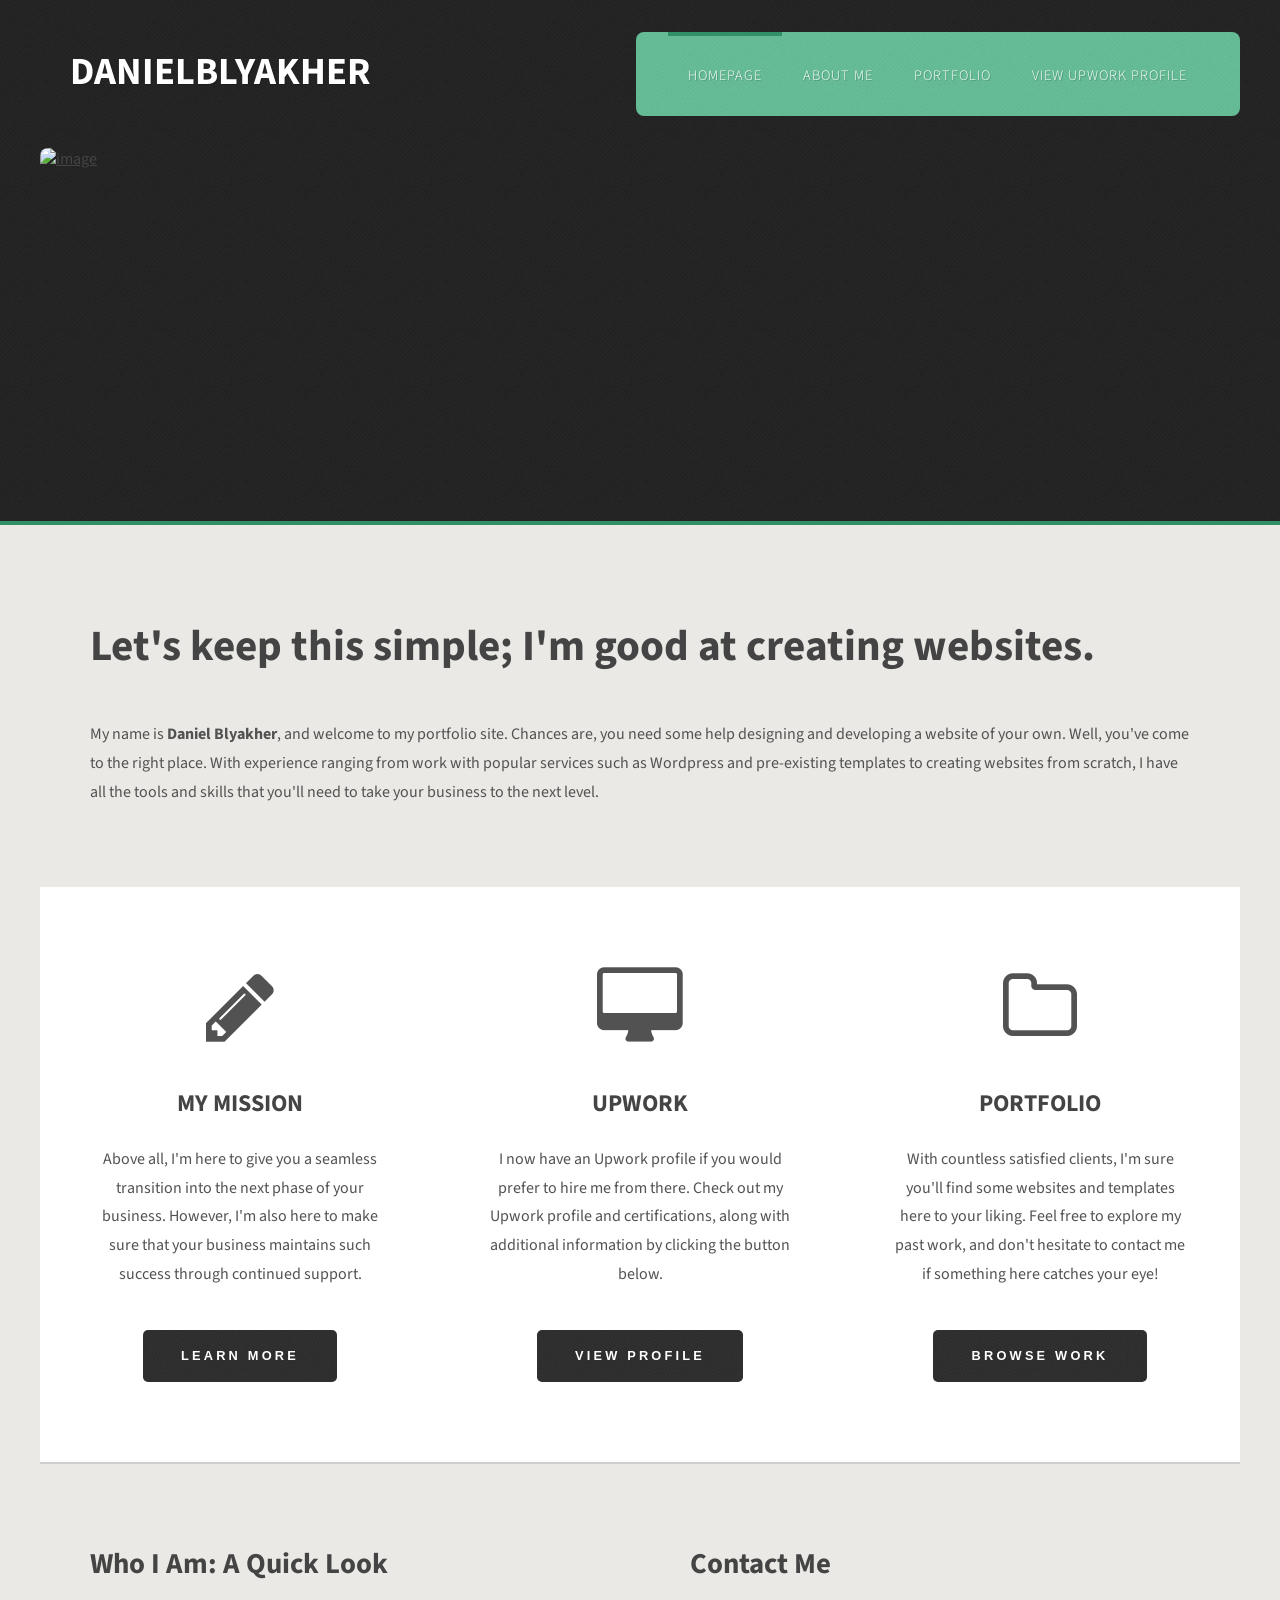
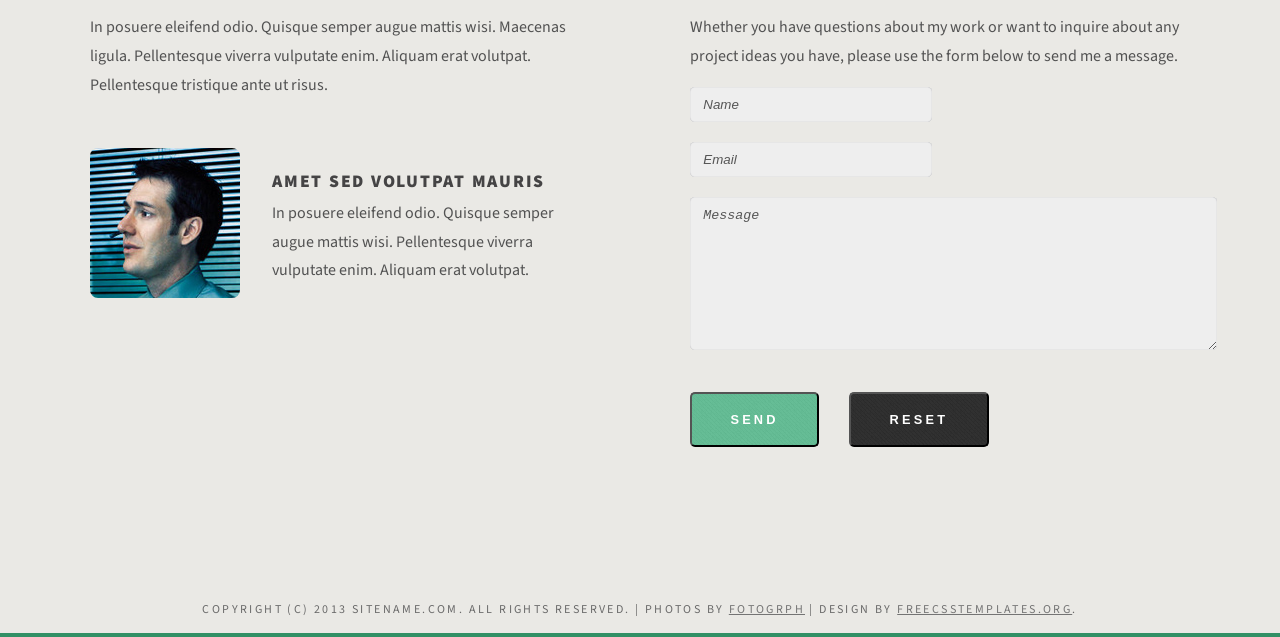
==== fullstrength-671734344/index.html @ 1541a287 "My Website" ====
<!DOCTYPE html PUBLIC "-//W3C//DTD XHTML 1.0 Strict//EN" "http://www.w3.org/TR/xhtml1/DTD/xhtml1-strict.dtd">
<!--
Design by Free CSS Templates
http://www.freecsstemplates.org
Released for free under a Creative Commons Attribution 2.5 License

Name       : FullStrength 
Description: A two-column, fixed-width design with dark color scheme.
Version    : 1.0
Released   : 20130902

-->
<html xmlns="http://www.w3.org/1999/xhtml">
<head>
<meta http-equiv="Content-Type" content="text/html; charset=utf-8" />
<title>Daniel Blyakher- Web Design and Development</title>
<meta name="keywords" content="" />
<meta name="description" content="" />
<link href="http://fonts.googleapis.com/css?family=Source+Sans+Pro:200,300,400,600,700,900" rel="stylesheet" />
<link href="default.css" rel="stylesheet" type="text/css" media="all" />
<link href="fonts.css" rel="stylesheet" type="text/css" media="all" />

<!--[if IE 6]><link href="default_ie6.css" rel="stylesheet" type="text/css" /><![endif]-->

</head>
<body>
<div id="header" class="container">
	<div id="logo">
		<h1><a href="#">DanielBlyakher</a></h1>
	</div>
	<div id="menu">
		<ul>
			<li class="current_page_item"><a href="index.html" accesskey="1" title="">Homepage</a></li>
			<li><a href="About Me.html" accesskey="2" title="">About Me</a></li>
			<li><a href="Portfolio.html" accesskey="3" title="">Portfolio</a></li>
			<li><a href="https://www.upwork.com/o/profiles/browse/c/web-mobile-software-dev/sc/web-development/?q=Daniel%20Blyakher" accesskey="4" title="">View UpWork Profile</a></li>
		</ul>
	</div>
</div>
<div id="banner" class="container"><a href="#" class="image image-full"><img src="images/Programming Screen.jpg" alt="image" height="325" width="100"/></a></div>
<div id="wrapper">
	<div id="welcome" class="container">
		<h2>Let's <span class="byline">keep this simple; I'm good at creating websites.</span></h2>
		<p>My name is <strong>Daniel Blyakher</strong>, and welcome to my portfolio site. Chances are, you need some help designing and developing a website of your own. Well, you've come to the right place. With experience ranging from work with popular services such as Wordpress and pre-existing templates to creating websites from scratch, I have all the tools and skills that you'll need to take your business to the next level. </p>
	</div>
	<div id="three-column" class="container">
		<div id="tbox1"> <span class="icon icon-pencil"></span>
			<h2>My Mission</h2>
			<p>Above all, I'm here to give you a seamless transition into the next phase of your business. However, I'm also here to make sure that your business maintains such success through continued support.</p>
			<a href="About Me.html" class="button">Learn More</a> </div>
		<div id="tbox2"> <span class="icon icon-desktop"></span>
			<h2>Upwork</h2>
			<p>I now have an Upwork profile if you would prefer to hire me from there. Check out my Upwork profile and certifications, along with additional information by clicking the button below.</p>
			<a href="https://www.upwork.com/o/profiles/browse/c/web-mobile-software-dev/sc/web-development/?q=Daniel%20Blyakher" class="button">View Profile</a> </div>
		<div id="tbox3"> <span class="icon icon-folder-close-alt"></span>
			<h2>Portfolio</h2>
			<p>With countless satisfied clients, I'm sure you'll find some websites and templates here to your liking. Feel free to explore my past work, and don't hesitate to contact me if something here catches your eye! </p>
			<a href="Portfolio.html" class="button">Browse Work</a> </div>
	</div>
	<div id="page" class="container">
		<div id="content">
			<h2>Who I Am: A Quick Look</h2>
			<p>In posuere eleifend odio. Quisque semper augue mattis wisi. Maecenas ligula. Pellentesque viverra vulputate enim. Aliquam erat volutpat. Pellentesque tristique ante ut risus.</p>
			<ul class="style1">
				<li class="first"> <a href="#" class="image image-left"><img src="images/pic01.jpg" alt="" /></a>
					<h3>Amet sed volutpat mauris</h3>
					<p><a href="#">In posuere eleifend odio. Quisque semper augue mattis wisi. Pellentesque viverra vulputate enim. Aliquam erat volutpat.</a></p>
				</li>
				
			</ul>
		</div>
		<script language="JavaScript">
var frmvalidator  = new Validator("contactform");
frmvalidator.addValidation("name","req","Please provide your name");
frmvalidator.addValidation("email","req","Please provide your email");
frmvalidator.addValidation("email","email",
  "Please enter a valid email address");
</script>
		<div id="sidebar">
			<h2>Contact Me</h2>
			<p>Whether you have questions about my work or want to inquire about any project ideas you have, please use the form below to send me a message.</p>
			<section>
										<form method="post" action="contactform.php">
											<div>
												<div>
													<input type="text" name="name" id="contact-name" placeholder="Name" />
												</div>
												<div>
													<input type="text" name="email" id="contact-email" placeholder="Email" />
												</div>
											</div>
											<div>
												<div>
													<textarea name="message" id="contact-message" placeholder="Message" rows="4"></textarea>
												</div>
											</div>
											<div>
												<div>
													<ul>
														<li><input type="submit" class="button" id="form-button1" value="Send" /></li>
														<li><input type="reset" class="button" value="Reset" /></li>
													</ul>
												</div>
											</div>
										</form>
									</section>

			
	</div>

</div>
<div id="copyright" class="container">
	<p>Copyright (c) 2013 Sitename.com. All rights reserved. | Photos by <a href="http://fotogrph.com/">Fotogrph</a> | Design by <a href="http://www.freecsstemplates.org/" rel="nofollow">FreeCSSTemplates.org</a>.</p>
</div>
</body>
</html>
---- fullstrength-671734344/default.css ----
html, body
	{
		height: 100%;
	}
	
	body
	{
		margin: 0px;
		padding: 0px;
		background: #1B1B1B url(images/bg01.png) repeat;
		font-family: 'Source Sans Pro', sans-serif;
		font-size: 12pt;
		font-weight: 400;
		color: #525252;
	}
	
	
	h1, h2, h3
	{
		margin: 0;
		padding: 0;
		color: #454445;
	}
	
	p, ol, ul
	{
		margin-top: 0;
	}
	
	ol, ul
	{
		padding: 0;
		list-style: none;
	}
	
	p
	{
		line-height: 180%;
	}
	
	strong
	{
	}
	
	a
	{
		color: #454445;
	}
	
	a:hover
	{
		text-decoration: none;
	}
	
	.container
	{
		margin: 0px auto;
		width: 1200px;
	}


/*********************************************************************************/
/* Image Style                                                                   */
/*********************************************************************************/

	.image
	{
		display: inline-block;
	}
	
	.image img
	{
		display: block;
		width: 100%;
		border-radius: 8px;
	}
	
	.image-full
	{
		display: block;
		width: 100%;
		margin: 0 0 2em 0;
	}
	
	.image-left
	{
		float: left;
		margin: 0 2em 2em 0;
	}
	
	.image-centered
	{
		display: block;
		margin: 0 0 2em 0;
	}
	
	.image-centered img
	{
		margin: 0 auto;
		width: auto;
	}

/*********************************************************************************/
/* List Styles                                                                   */
/*********************************************************************************/

	ul.style1
	{
		margin: 0;
		padding: 2em 0em 0em 0em;
		overflow: hidden;
		list-style: none;
		color: #6c6c6c
	}
	
	ul.style1 li
	{
		overflow: hidden;
		display: block;
		padding: 2.80em 0em;
		border-top: 1px solid #D1CFCE;
	}
	
	ul.style1 li:first-child
	{
		padding-top: 0;
		border-top: none;
	}
	
	ul.style1 .image-left
	{
		margin-bottom: 0;
	}
	
	ul.style1 h3
	{
		padding: 1.2em 0em 5px 0em;
		letter-spacing: 0.10em;
		text-transform: uppercase;
		font-size: 1.1em;
		font-weight: 900;
		color: #454445;
	}
	
	ul.style1 a
	{
		text-decoration: none;
		color: #525252;
	}

	ul.style1 a:hover
	{
		text-decoration: underline;
		color: #525252;
	}

	ul.style3
	{
		margin: 0;
		padding: 0;
		overflow: hidden;
		list-style: none;
		color: #6c6c6c
	}
	
	ul.style3 li
	{
		overflow: hidden;
		display: block;
		padding: 1em 0em 0em 0em;
		margin: 0 0 2em 0;
		border-top: 1px solid #D1CFCE;
	}
	
	ul.style3 li:first-child
	{
		padding-top: 0;
		border-top: none;
	}
	
	ul.style3 p
	{
		margin: 0;
	}
	
	ul.style3 a
	{
		display: block;
		text-decoration: none;
		color: #2D2D2D;
	}
	
	ul.style3 a:hover
	{
		text-decoration: underline;
	}
	
	ul.style3 h3
	{
		padding: 1.5em 0em 5px 0em;
		text-transform: uppercase;
		font-size: 1.1em;
		font-weight: 700;
		color: #454445;
	}
	
	ul.style3 .first
	{
		padding-top: 0;
		background: none;
	}
	
	ul.style3 .date
	{
		float: left;
		position: relative;
		width: 80px;
		height: 70px;
		margin: 1em 1.5em 0em 0em;
		padding: 1em 0em 0em 0em;
		background: #262626;
		border-radius: 5px;
		box-shadow: 0px 0px 0px 5px rgba(255,255,255,0.1);
		line-height: normal;
		text-align: center;
		text-transform: uppercase;
		text-shadow: 0px 1px 0px rgba(0,0,0,.2);
		font-size: 1em;
		font-weight: 400;
		color: #FFF;
	}
	
	ul.style3 .date:after
	{
		content: '';
		display: block;
		position: absolute;
		left: 0;
		top: 0;
		width: 100%;
		height: 100%;
		border-radius: 6px;
		background: url(images/bg01.png) repeat;
	}
	
	ul.style3 .date b
	{
		margin: 0;
		padding: 0;
		display: block;
		font-size: 1.8em;
		font-weight: 700;
		color: #FFFFFF;
	}
	
	ul.style3 .date a
	{
		color: #FFFFFF !important;
	}
	
	ul.style3 .date a:hover
	{
		text-decoration: none;
	}


/*********************************************************************************/
/* Social Icon Styles                                                            */
/*********************************************************************************/

	ul.contact
	{
		margin: 0;
		padding: 2em 0em 0em 0em;
		list-style: none;
	}
	
	ul.contact li
	{
		display: inline-block;
		padding: 0em 0.30em;
		font-size: 1em;
	}
	
	ul.contact li span
	{
		display: none;
		margin: 0;
		padding: 0;
	}
	
	ul.contact li a
	{
		color: #FFF;
	}
	
	ul.contact li a:before
	{
		display: inline-block;
		background: #3f3f3f;
		width: 40px;
		height: 40px;
		line-height: 40px;
		border-radius: 20px;
		text-align: center;
		color: #FFFFFF;
	}
	
	ul.contact li a.icon-twitter:before { background: #2DAAE4; }
	ul.contact li a.icon-facebook:before { background: #39599F; }
	ul.contact li a.icon-dribbble:before { background: #C4376B;	}
	ul.contact li a.icon-tumblr:before { background: #31516A; }
	ul.contact li a.icon-rss:before { background: #F2600B; }

/*********************************************************************************/
/* Button Style                                                                  */
/*********************************************************************************/

	.button
	{
		display: inline-block;
		margin-top: 2em;
		background: #262626 url(images/bg01.png) repeat;
		border-radius: 5px;
		line-height: 4em;
		padding: 0 3em;
		-webkit-transition: all .25s ease-in-out;
		-moz-transition: all .25s ease-in-out;
		-ms-transition: all .25s ease-in-out;
		-o-transition: all .25s ease-in-out;
		transition: all .25s ease-in-out;
		letter-spacing: 0.25em;
		text-decoration: none;
		text-transform: uppercase;
		outline: 0;
		white-space: nowrap;
		font-family: 'Open Sans Condensed', sans-serif;
		font-weight: 700;
		font-size: 0.80em !important;
		color: #fff !important;
	}

		.button:hover
		{
			background: #303030 url(images/bg01.png) repeat;
			-webkit-transition: all .25s ease-in-out;
			-moz-transition: all .25s ease-in-out;
			-ms-transition: all .25s ease-in-out;
			-o-transition: all .25s ease-in-out;
			transition: all .25s ease-in-out;
		}
		
		.button:active
		{
			background: #1D1D1D url(images/bg01.png) repeat;
			-webkit-transition: all .25s ease-in-out;
			-moz-transition: all .25s ease-in-out;
			-ms-transition: all .25s ease-in-out;
			-o-transition: all .25s ease-in-out;
			transition: all .25s ease-in-out;
		}
	
/*********************************************************************************/
/* Header                                                                        */
/*********************************************************************************/

	#wrapper
	{
		padding-top: 3em;
		background: #EAE9E5;
		border-top: 4px solid #319065;
		border-bottom: 4px solid #319065;
	}
		
/*********************************************************************************/
/* Header                                                                        */
/*********************************************************************************/

	#header
	{
		overflow: hidden;
		padding: 2em 0em;
	}

/*********************************************************************************/
/* Logo                                                                          */
/*********************************************************************************/

	#logo {
		float: left;
		width: 300px;
		margin: 0;
		padding: 0 0 0 30px;
		color: #FFFFFF;
	}
	
	#logo h1, #logo p {
	}
	
	#logo h1 {
		line-height: 80px;
		text-transform: uppercase;
		font-size: 2.4em;
	}
	
	#logo h1 a {
		color: #FFFFFF;
		text-shadow: 1px 1px 0px rgba(0,0,0,.2);
	}
	
	#logo p {
		margin: 0;
		padding: 0px 0 0 0px;
		letter-spacing: -1px;
		font: normal 18px Georgia, "Times New Roman", Times, serif;
		font-style: italic;
		color: #8E8E8E;
	}
	
	#logo p a {
		color: #8E8E8E;
	}
	
	#logo a {
		border: none;
		background: none;
		text-decoration: none;
		color: #000000;
	}

/*********************************************************************************/
/* Menu                                                                          */
/*********************************************************************************/
	
	#menu {
		float: right;
		padding: 0em 2em;
		background: #5EB990 url(images/bg01.png) repeat;
		border-radius: 8px;
	}
	
	#menu ul {
		float: right;
		margin: 0;
		padding: 0px 0px 0px 0px;
		list-style: none;
		line-height: normal;
	}
	
	#menu li {
		float: left;
	}
	
	#menu li span
	{
		text-align: center;
	}
	
	#menu a {
		display: block;
		line-height: 80px;
		margin-right: 1px;
		padding: 4px 20px 0px 20px;
		letter-spacing: 1px;
		text-decoration: none;
		text-align: center;
		text-shadow: 1px 1px 0px rgba(0,0,0,.2);
		text-transform: uppercase;
		font-size: 0.90em;
		font-weight: 300;
		color: #FFFFFF;
		border: none;
	}
	
	#menu .current_page_item a {
		padding-top: 0px;
		border-top: 4px solid #319065;
		text-decoration: none;
		color: #FFFFFF;
	}
	
	#menu .current_page_item a {
	}

/*********************************************************************************/
/* Banner                                                                        */
/*********************************************************************************/

	#banner
	{
		overflow: hidden;
		margin-bottom: 1em;
	}

/*********************************************************************************/
/* Page                                                                          */
/*********************************************************************************/

	#page
	{
		overflow: hidden;
		width: 1100px;
		padding: 5em 50px;
	}
	
	#page h2
	{
		margin-bottom: 1em;
		font-size: 1.8em;
	}

/*********************************************************************************/
/* Content                                                                       */
/*********************************************************************************/

	#content
	{
		float: left;
		width: 500px;

	}
	#content h1
	{
		margin-bottom: 1em;
	}

/*********************************************************************************/
/* Sidebar                                                                       */
/*********************************************************************************/

	#sidebar
	{
		float: right;
		width: 500px;
	}

/*********************************************************************************/
/* Footer                                                                        */
/*********************************************************************************/

	#footer
	{
	}

/*********************************************************************************/
/* Copyright                                                                     */
/*********************************************************************************/

	#copyright
	{
		padding: 6em 0em 0em;
		font-size: 0.75em;
		letter-spacing: 0.20em;
		text-align: center;
		text-transform: uppercase;
		color: #6A6A6A;
	}
	
	#copyright a
	{
		color: #747474;
	}

/*********************************************************************************/
/* Welcome                                                                       */
/*********************************************************************************/

	#welcome
	{
		width: 1100px;
		margin-bottom: 5em;
		padding: 0em 50px;
	}

	#welcome h2
	{
		margin: 1em 0em;
		font-size: 2.7em;
		font-weight: 700;
		color: #454445;
	}

/*********************************************************************************/
/* Three Columns                                                                 */
/*********************************************************************************/

	#three-column
	{
		overflow: hidden;
		background: #FFF;
		border-bottom: 2px solid #CFCECD;
		text-align: center;
		color: #525252;
	}
	
	#three-column h2
	{
		margin: 1em 0em;
		text-transform: uppercase;
		font-size: 1.5em;
		font-weight: 700;
		color: #454445;
	}
	
	#three-column .icon
	{
		font-size: 4em;
	}
	
	#three-column #tbox1,
	#three-column #tbox2,
	#three-column #tbox3
	{
		float: left;
		width: 300px;
		padding: 80px 50px 80px 50px;
	}
/*********************************************************************************/
/* Contact Form                                                                */
/*********************************************************************************/
	form label {
		display: block;
		font-weight: 700;
		color: #484d55;
	}

	form input[type="text"],
	form input[type="email"],
	form input[type="password"],
	form select,
	form textarea {
		-moz-transition: all .25s ease-in-out;
		-webkit-transition: all .25s ease-in-out;
		-ms-transition: all .25s ease-in-out;
		transition: all .25s ease-in-out;
		-webkit-appearance: none;
		display: block;
		border: 0;
		background: #eee;
		box-shadow: inset 0px 0px 1px 0px #a0a1a7;
		border-radius: 0.35em;
		width: 100%;
		padding: 0.75em 1em 0.75em 1em;
	}

		form input[type="text"]:focus,
		form input[type="email"]:focus,
		form input[type="password"]:focus,
		form select:focus,
		form textarea:focus {
			background: #f8f8f8;
		}

	form input[type="text"],
	form input[type="email"]
	input[type="password"] {
		line-height: 1em;
	}

	form select {
		line-height: 1em;
	}

	form textarea {
		min-height: 10em;
	}

	form .formerize-placeholder {
		color: #555 !important;
		font-style: italic;
	}

	form ::-webkit-input-placeholder {
		color: #555 !important;
		font-style: italic;
		line-height: 1.35em;
	}

	form :-moz-placeholder {
		color: #555 !important;
		font-style: italic;
	}

	form ::-moz-placeholder {
		color: #555 !important;
		font-style: italic;
	}

	form :-ms-input-placeholder {
		color: #555 !important;
		font-style: italic;
	}

	form ::-moz-focus-inner {
		border: 0;
	}

	#contact-name {
		width: 43%;
		display: inline;
		margin-bottom: 20px;
		margin-right: 20px;
		
	}
	#contact-email{
		width: 43%;
		display: inline;
		margin-bottom: 20px
	}

	input {float: left;
		}


	#form-button1{margin-right: 30px;
		background-color: #5EB990;}


/*********************************************************************************/
/* footer                                                              */
/*********************************************************************************/

#footer {
width: 100%;
background: #1B1B1B;
float: left;
margin: .25em 0 0 0;

box-shadow: 5px 5px 10px #202020
}

	#three-column-footer
	{
		overflow: hidden;
		background: #1B1B1B;
		text-align: center;
		color: #525252;
	}
	
	#three-column-footer p
	{
		margin: 1em 0em;
		
		font-size: 1em;
		font-weight: 500;
		color: #FFFFFF;
	}
	
	#three-column-footer .icon
	{
		font-size: 4em;
	}
	
	#three-column-footer #tbox1,
	#three-column-footer #tbox2,
	#three-column-footer #tbox3
	{
		float: left;
		width: 300px;
		padding: 80px 50px 10px 50px;
	}


/*********************************************************************************/
/* Portfolio                                                             */
/*********************************************************************************/
#ShowMe h1
{
	
	font-size: 3.5em;
	padding-bottom: -2em;

}

.Portfolio-Left
{
	width: 300px;
	height: 300px;
	display: inline-block;
	
	margin-right: 8em;
	background: silver;
	margin-top:6em;
	border-radius:10px;
}

.Portfolio-Right
{
	width: 300px;
	height: 300px;
	display: inline-block;
	background: silver;
	border-radius:10px;
	margin-top: 6em;

}
#blank
{
  background: -webkit-radial-gradient(#c8c8c8, #525252);
  background: -o-radial-gradient(#c8c8c8, #525252); 
  background: -moz-radial-gradient(#c8c8c8, #525252); 
  background: radial-gradient(#c8c8c8, #525252); 
}
#swiss
{width:300px;
height:600px;}

#blank-swiss
{
  background: -webkit-radial-gradient(#c8c8c8, #525252);
  background: -o-radial-gradient(#c8c8c8, #525252); 
  background: -moz-radial-gradient(#c8c8c8, #525252); 
  background: radial-gradient(#c8c8c8, #525252); 
  width:300px;
  height:600px;
}

.Web-Right
{
	width: 400px;
	height: 300px;
	display: inline-block;
	background: silver;
	border-radius:10px;
	margin-top: 6em;
}

.Web-Left
{
	width: 400px;
	height: 300px;
	display: inline-block;
	margin-right: 8em;
	background: silver;
	margin-top:6em;
	border-radius:10px;
}
#down
{
	margin-top: 2em;
}
---- fullstrength-671734344/fonts.css ----
@charset 'UTF-8';

@font-face
{
	font-family: 'FontAwesome';
	src: url('fonts/fontawesome-webfont.eot?v=3.0.1');
	src: url('fonts/fontawesome-webfont.eot?#iefix&v=3.0.1') format('embedded-opentype'),
	     url('fonts/fontawesome-webfont.woff?v=3.0.1') format('woff'),
	     url('fonts/fontawesome-webfont.ttf?v=3.0.1') format('truetype'),
	     url('fonts/fontawesome-webfont.svg#FontAwesome') format('svg');
	font-weight: normal;
	font-style: normal;
}

@font-face
{
	font-family: 'Font-Awesome-Social';
	src: url('fonts/fontawesome-social-webfont.eot');
	src: url('fonts/fontawesome-social-webfont.eot?#iefix') format('embedded-opentype'),
	     url('fonts/fontawesome-social-webfont.woff') format('woff'),
		 url('fonts/fontawesome-social-webfont.ttf') format('truetype'),
		 url('fonts/fontawesome-social-webfont.svg#Font-Awesome-More') format('svg');
	src: url();	 
	font-weight: normal;
	font-style: normal;
}

/*********************************************************************************/
/* Icons                                                                         */
/*********************************************************************************/

	/*
		Powered by:
		
		Font Awesome (http://fortawesome.github.com/Font-Awesome/)
		Font Awesome More (http://gregoryloucas.github.com/Font-Awesome-More/)
	*/

	.icon
	{
		text-decoration: none;
	}

		.icon:before
		{
			font-size: 1.25em;
			text-decoration: none;
			font-family: FontAwesome;
			font-weight: normal;
			font-style: normal;
			-webkit-text-rendering: optimizeLegibility;
			-moz-text-rendering: optimizeLegibility;
			-ms-text-rendering: optimizeLegibility;
			-o-text-rendering: optimizeLegibility;
			text-rendering: optimizeLegibility;
			-webkit-font-smoothing: antialiased;
			-moz-font-smoothing: antialiased;
			-ms-font-smoothing: antialiased;
			-o-font-smoothing: antialiased;
			font-smoothing: antialiased;
			-webkit-font-feature-settings: "liga" 1, "dlig" 1;
			-moz-font-feature-settings: "liga=1, dlig=1";
			-ms-font-feature-settings: "liga" 1, "dlig" 1;
			-o-font-feature-settings: "liga" 1, "dlig" 1;
			font-feature-settings: "liga" 1, "dlig" 1;
		}

		.icon-glass:before                { content: "\f000"; }
		.icon-music:before                { content: "\f001"; }
		.icon-search:before               { content: "\f002"; }
		.icon-envelope:before             { content: "\f003"; }
		.icon-heart:before                { content: "\f004"; }
		.icon-star:before                 { content: "\f005"; }
		.icon-star-empty:before           { content: "\f006"; }
		.icon-user:before                 { content: "\f007"; }
		.icon-film:before                 { content: "\f008"; }
		.icon-th-large:before             { content: "\f009"; }
		.icon-th:before                   { content: "\f00a"; }
		.icon-th-list:before              { content: "\f00b"; }
		.icon-ok:before                   { content: "\f00c"; }
		.icon-remove:before               { content: "\f00d"; }
		.icon-zoom-in:before              { content: "\f00e"; }
		
		.icon-zoom-out:before             { content: "\f010"; }
		.icon-off:before                  { content: "\f011"; }
		.icon-signal:before               { content: "\f012"; }
		.icon-cog:before                  { content: "\f013"; }
		.icon-trash:before                { content: "\f014"; }
		.icon-home:before                 { content: "\f015"; }
		.icon-file:before                 { content: "\f016"; }
		.icon-time:before                 { content: "\f017"; }
		.icon-road:before                 { content: "\f018"; }
		.icon-download-alt:before         { content: "\f019"; }
		.icon-download:before             { content: "\f01a"; }
		.icon-upload:before               { content: "\f01b"; }
		.icon-inbox:before                { content: "\f01c"; }
		.icon-play-circle:before          { content: "\f01d"; }
		.icon-repeat:before               { content: "\f01e"; }

		/* \f020 doesn't work in Safari. all shifted one down */
		.icon-refresh:before              { content: "\f021"; }
		.icon-list-alt:before             { content: "\f022"; }
		.icon-lock:before                 { content: "\f023"; }
		.icon-flag:before                 { content: "\f024"; }
		.icon-headphones:before           { content: "\f025"; }
		.icon-volume-off:before           { content: "\f026"; }
		.icon-volume-down:before          { content: "\f027"; }
		.icon-volume-up:before            { content: "\f028"; }
		.icon-qrcode:before               { content: "\f029"; }
		.icon-barcode:before              { content: "\f02a"; }
		.icon-tag:before                  { content: "\f02b"; }
		.icon-tags:before                 { content: "\f02c"; }
		.icon-book:before                 { content: "\f02d"; }
		.icon-bookmark:before             { content: "\f02e"; }
		.icon-print:before                { content: "\f02f"; }
        .icon-profile
		.icon-camera:before               { content: "\f030"; }
		.icon-font:before                 { content: "\f031"; }
		.icon-bold:before                 { content: "\f032"; }
		.icon-italic:before               { content: "\f033"; }
		.icon-text-height:before          { content: "\f034"; }
		.icon-text-width:before           { content: "\f035"; }
		.icon-align-left:before           { content: "\f036"; }
		.icon-align-center:before         { content: "\f037"; }
		.icon-align-right:before          { content: "\f038"; }
		.icon-align-justify:before        { content: "\f039"; }
		.icon-list:before                 { content: "\f03a"; }
		.icon-indent-left:before          { content: "\f03b"; }
		.icon-indent-right:before         { content: "\f03c"; }
		.icon-facetime-video:before       { content: "\f03d"; }
		.icon-picture:before              { content: "\f03e"; }

		.icon-pencil:before               { content: "\f040"; }
		.icon-map-marker:before           { content: "\f041"; }
		.icon-adjust:before               { content: "\f042"; }
		.icon-tint:before                 { content: "\f043"; }
		.icon-edit:before                 { content: "\f044"; }
		.icon-share:before                { content: "\f045"; }
		.icon-check:before                { content: "\f046"; }
		.icon-move:before                 { content: "\f047"; }
		.icon-step-backward:before        { content: "\f048"; }
		.icon-fast-backward:before        { content: "\f049"; }
		.icon-backward:before             { content: "\f04a"; }
		.icon-play:before                 { content: "\f04b"; }
		.icon-pause:before                { content: "\f04c"; }
		.icon-stop:before                 { content: "\f04d"; }
		.icon-forward:before              { content: "\f04e"; }

		.icon-fast-forward:before         { content: "\f050"; }
		.icon-step-forward:before         { content: "\f051"; }
		.icon-eject:before                { content: "\f052"; }
		.icon-chevron-left:before         { content: "\f053"; }
		.icon-chevron-right:before        { content: "\f054"; }
		.icon-plus-sign:before            { content: "\f055"; }
		.icon-minus-sign:before           { content: "\f056"; }
		.icon-remove-sign:before          { content: "\f057"; }
		.icon-ok-sign:before              { content: "\f058"; }
		.icon-question-sign:before        { content: "\f059"; }
		.icon-info-sign:before            { content: "\f05a"; }
		.icon-screenshot:before           { content: "\f05b"; }
		.icon-remove-circle:before        { content: "\f05c"; }
		.icon-ok-circle:before            { content: "\f05d"; }
		.icon-ban-circle:before           { content: "\f05e"; }

		.icon-arrow-left:before           { content: "\f060"; }
		.icon-arrow-right:before          { content: "\f061"; }
		.icon-arrow-up:before             { content: "\f062"; }
		.icon-arrow-down:before           { content: "\f063"; }
		.icon-share-alt:before            { content: "\f064"; }
		.icon-resize-full:before          { content: "\f065"; }
		.icon-resize-small:before         { content: "\f066"; }
		.icon-plus:before                 { content: "\f067"; }
		.icon-minus:before                { content: "\f068"; }
		.icon-asterisk:before             { content: "\f069"; }
		.icon-exclamation-sign:before     { content: "\f06a"; }
		.icon-gift:before                 { content: "\f06b"; }
		.icon-leaf:before                 { content: "\f06c"; }
		.icon-fire:before                 { content: "\f06d"; }
		.icon-eye-open:before             { content: "\f06e"; }

		.icon-eye-close:before            { content: "\f070"; }
		.icon-warning-sign:before         { content: "\f071"; }
		.icon-plane:before                { content: "\f072"; }
		.icon-calendar:before             { content: "\f073"; }
		.icon-random:before               { content: "\f074"; }
		.icon-comment:before              { content: "\f075"; }
		.icon-magnet:before               { content: "\f076"; }
		.icon-chevron-up:before           { content: "\f077"; }
		.icon-chevron-down:before         { content: "\f078"; }
		.icon-retweet:before              { content: "\f079"; }
		.icon-shopping-cart:before        { content: "\f07a"; }
		.icon-folder-close:before         { content: "\f07b"; }
		.icon-folder-open:before          { content: "\f07c"; }
		.icon-resize-vertical:before      { content: "\f07d"; }
		.icon-resize-horizontal:before    { content: "\f07e"; }

		.icon-bar-chart:before            { content: "\f080"; }
		.icon-twitter-sign:before         { content: "\f081"; }
		.icon-facebook-sign:before        { content: "\f082"; }
		.icon-camera-retro:before         { content: "\f083"; }
		.icon-key:before                  { content: "\f084"; }
		.icon-cogs:before                 { content: "\f085"; }
		.icon-comments:before             { content: "\f086"; }
		.icon-thumbs-up:before            { content: "\f087"; }
		.icon-thumbs-down:before          { content: "\f088"; }
		.icon-star-half:before            { content: "\f089"; }
		.icon-heart-empty:before          { content: "\f08a"; }
		.icon-signout:before              { content: "\f08b"; }
		.icon-linkedin-sign:before        { content: "\f08c"; }
		.icon-pushpin:before              { content: "\f08d"; }
		.icon-external-link:before        { content: "\f08e"; }

		.icon-signin:before               { content: "\f090"; }
		.icon-trophy:before               { content: "\f091"; }
		.icon-github-sign:before          { content: "\f092"; }
		.icon-upload-alt:before           { content: "\f093"; }
		.icon-lemon:before                { content: "\f094"; }
		.icon-phone:before                { content: "\f095"; }
		.icon-check-empty:before          { content: "\f096"; }
		.icon-bookmark-empty:before       { content: "\f097"; }
		.icon-phone-sign:before           { content: "\f098"; }
		.icon-twitter:before              { content: "\f099"; }
		.icon-facebook:before             { content: "\f09a"; }
		.icon-github:before               { content: "\f09b"; }
		.icon-unlock:before               { content: "\f09c"; }
		.icon-credit-card:before          { content: "\f09d"; }
		.icon-rss:before                  { content: "\f09e"; }

		.icon-hdd:before                  { content: "\f0a0"; }
		.icon-bullhorn:before             { content: "\f0a1"; }
		.icon-bell:before                 { content: "\f0a2"; }
		.icon-certificate:before          { content: "\f0a3"; }
		.icon-hand-right:before           { content: "\f0a4"; }
		.icon-hand-left:before            { content: "\f0a5"; }
		.icon-hand-up:before              { content: "\f0a6"; }
		.icon-hand-down:before            { content: "\f0a7"; }
		.icon-circle-arrow-left:before    { content: "\f0a8"; }
		.icon-circle-arrow-right:before   { content: "\f0a9"; }
		.icon-circle-arrow-up:before      { content: "\f0aa"; }
		.icon-circle-arrow-down:before    { content: "\f0ab"; }
		.icon-globe:before                { content: "\f0ac"; }
		.icon-wrench:before               { content: "\f0ad"; }
		.icon-tasks:before                { content: "\f0ae"; }

		.icon-filter:before               { content: "\f0b0"; }
		.icon-briefcase:before            { content: "\f0b1"; }
		.icon-fullscreen:before           { content: "\f0b2"; }

		.icon-group:before                { content: "\f0c0"; }
		.icon-link:before                 { content: "\f0c1"; }
		.icon-cloud:before                { content: "\f0c2"; }
		.icon-beaker:before               { content: "\f0c3"; }
		.icon-cut:before                  { content: "\f0c4"; }
		.icon-copy:before                 { content: "\f0c5"; }
		.icon-paper-clip:before           { content: "\f0c6"; }
		.icon-save:before                 { content: "\f0c7"; }
		.icon-sign-blank:before           { content: "\f0c8"; }
		.icon-reorder:before              { content: "\f0c9"; }
		.icon-list-ul:before              { content: "\f0ca"; }
		.icon-list-ol:before              { content: "\f0cb"; }
		.icon-strikethrough:before        { content: "\f0cc"; }
		.icon-underline:before            { content: "\f0cd"; }
		.icon-table:before                { content: "\f0ce"; }

		.icon-magic:before                { content: "\f0d0"; }
		.icon-truck:before                { content: "\f0d1"; }
		.icon-pinterest:before            { content: "\f0d2"; }
		.icon-pinterest-sign:before       { content: "\f0d3"; }
		.icon-google-plus-sign:before     { content: "\f0d4"; }
		.icon-google-plus:before          { content: "\f0d5"; }
		.icon-money:before                { content: "\f0d6"; }
		.icon-caret-down:before           { content: "\f0d7"; }
		.icon-caret-up:before             { content: "\f0d8"; }
		.icon-caret-left:before           { content: "\f0d9"; }
		.icon-caret-right:before          { content: "\f0da"; }
		.icon-columns:before              { content: "\f0db"; }
		.icon-sort:before                 { content: "\f0dc"; }
		.icon-sort-down:before            { content: "\f0dd"; }
		.icon-sort-up:before              { content: "\f0de"; }

		.icon-envelope-alt:before         { content: "\f0e0"; }
		.icon-linkedin:before             { content: "\f0e1"; }
		.icon-undo:before                 { content: "\f0e2"; }
		.icon-legal:before                { content: "\f0e3"; }
		.icon-dashboard:before            { content: "\f0e4"; }
		.icon-comment-alt:before          { content: "\f0e5"; }
		.icon-comments-alt:before         { content: "\f0e6"; }
		.icon-bolt:before                 { content: "\f0e7"; }
		.icon-sitemap:before              { content: "\f0e8"; }
		.icon-umbrella:before             { content: "\f0e9"; }
		.icon-paste:before                { content: "\f0ea"; }
		.icon-lightbulb:before            { content: "\f0eb"; }
		.icon-exchange:before             { content: "\f0ec"; }
		.icon-cloud-download:before       { content: "\f0ed"; }
		.icon-cloud-upload:before         { content: "\f0ee"; }

		.icon-user-md:before              { content: "\f0f0"; }
		.icon-stethoscope:before          { content: "\f0f1"; }
		.icon-suitcase:before             { content: "\f0f2"; }
		.icon-bell-alt:before             { content: "\f0f3"; }
		.icon-coffee:before               { content: "\f0f4"; }
		.icon-food:before                 { content: "\f0f5"; }
		.icon-file-alt:before             { content: "\f0f6"; }
		.icon-building:before             { content: "\f0f7"; }
		.icon-hospital:before             { content: "\f0f8"; }
		.icon-ambulance:before            { content: "\f0f9"; }
		.icon-medkit:before               { content: "\f0fa"; }
		.icon-fighter-jet:before          { content: "\f0fb"; }
		.icon-beer:before                 { content: "\f0fc"; }
		.icon-h-sign:before               { content: "\f0fd"; }
		.icon-plus-sign-alt:before        { content: "\f0fe"; }

		.icon-double-angle-left:before    { content: "\f100"; }
		.icon-double-angle-right:before   { content: "\f101"; }
		.icon-double-angle-up:before      { content: "\f102"; }
		.icon-double-angle-down:before    { content: "\f103"; }
		.icon-angle-left:before           { content: "\f104"; }
		.icon-angle-right:before          { content: "\f105"; }
		.icon-angle-up:before             { content: "\f106"; }
		.icon-angle-down:before           { content: "\f107"; }
		.icon-desktop:before              { content: "\f108"; }
		.icon-laptop:before               { content: "\f109"; }
		.icon-tablet:before               { content: "\f10a"; }
		.icon-mobile-phone:before         { content: "\f10b"; }
		.icon-circle-blank:before         { content: "\f10c"; }
		.icon-quote-left:before           { content: "\f10d"; }
		.icon-quote-right:before          { content: "\f10e"; }

		.icon-spinner:before              { content: "\f110"; }
		.icon-circle:before               { content: "\f111"; }
		.icon-reply:before                { content: "\f112"; }
		.icon-github-alt:before           { content: "\f113"; }
		.icon-folder-close-alt:before     { content: "\f114"; }
		.icon-folder-open-alt:before      { content: "\f115"; }

		.icon-blogger-sign:before,.icon-blogger:before,.icon-delicious:before,.icon-dribbble-sign:before,.icon-dribbble:before,.icon-dropbox:before,.icon-drupal:before,.icon-evernote-sign:before,.icon-evernote:before,.icon-flickr-sign:before,.icon-flickr:before,.icon-forrst-sign:before,.icon-forrst:before,.icon-foursquare-sign:before,.icon-foursquare:before,.icon-git-fork:before,.icon-hacker-news:before,.icon-instagram:before,.icon-lastfm-sign:before,.icon-lastfm:before,.icon-paypal:before,.icon-picasa-sign:before,.icon-picasa:before,.icon-reddit:before,.icon-share-this-sign:before,.icon-share-this:before,.icon-skype:before,.icon-soundcloud:before,.icon-spotify:before,.icon-stack-overflow:before,.icon-tumblr-sign:before,.icon-tumblr:before,.icon-vimeo-sign:before,.icon-vimeo:before,.icon-wordpress-sign:before,.icon-wordpress:before,.icon-yelp-sign:before,.icon-yelp:before,.icon-youtube-sign:before,.icon-youtube:before              {font-family:'Font-Awesome-Social'; }

		.icon-dropbox:before              { content: "\f300"; }
		.icon-drupal:before               { content: "\f301"; }
		.icon-git-fork:before             { content: "\f302"; }
		.icon-instagram:before            { content: "\f303"; }
		.icon-share-this-sign:before      { content: "\f304"; }
		.icon-share-this:before           { content: "\f305"; }
		.icon-foursquare-sign:before      { content: "\f306"; }
		.icon-foursquare:before           { content: "\f307"; }
		.icon-hacker-news:before          { content: "\f308"; }
		.icon-skype:before                { content: "\f309"; }
		.icon-spotify:before              { content: "\f30a"; }
		.icon-soundcloud:before           { content: "\f30b"; }
		.icon-paypal:before               { content: "\f30c"; }
		.icon-youtube-sign:before         { content: "\f30d"; }
		.icon-youtube:before              { content: "\f30e"; }
		.icon-reddit:before               { content: "\f30f"; }
		.icon-blogger-sign:before         { content: "\f310"; }
		.icon-blogger:before              { content: "\f311"; }
		.icon-dribbble-sign:before        { content: "\f312"; }
		.icon-dribbble:before             { content: "\f313"; }
		.icon-evernote-sign:before        { content: "\f314"; }
		.icon-evernote:before             { content: "\f315"; }
		.icon-flickr-sign:before          { content: "\f316"; }
		.icon-flickr:before               { content: "\f317"; }
		.icon-forrst-sign:before          { content: "\f318"; }
		.icon-forrst:before               { content: "\f319"; }
		.icon-delicious:before            { content: "\f31a"; }
		.icon-lastfm-sign:before          { content: "\f31b"; }
		.icon-lastfm:before               { content: "\f31c"; }
		.icon-picasa-sign:before          { content: "\f31d"; }
		.icon-picasa:before               { content: "\f31e"; }
		.icon-stack-overflow:before       { content: "\f320"; }
		.icon-tumblr-sign:before          { content: "\f321"; }
		.icon-tumblr:before               { content: "\f322"; }
		.icon-vimeo-sign:before           { content: "\f323"; }
		.icon-vimeo:before                { content: "\f324"; }
		.icon-wordpress-sign:before       { content: "\f325"; }
		.icon-wordpress:before            { content: "\f326"; }
		.icon-yelp-sign:before            { content: "\f327"; }
		.icon-yelp:before                 { content: "\f328"; }
		.icon-cloud-upload:before		  { content: "\f0ee"; }
		.icon-cloud-download:before		  { content: "\f0ed"; }
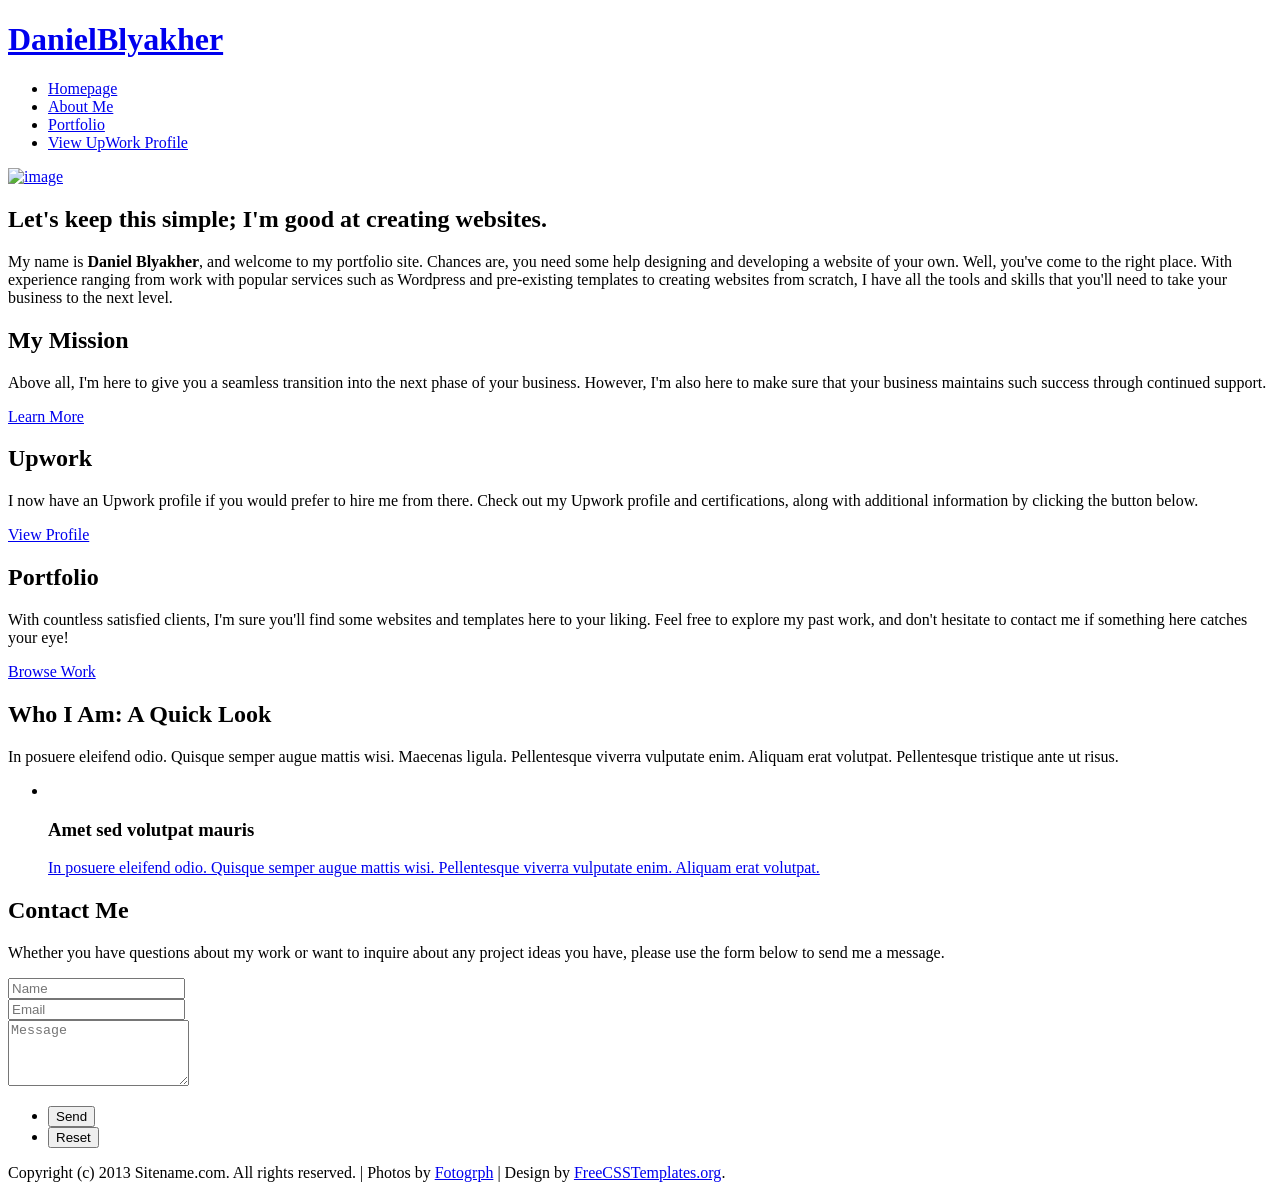
==== commit 0f71400d: "Update index.html" ====
--- a/fullstrength-671734344/index.html
+++ b/fullstrength-671734344/index.html
@@ -17,8 +17,8 @@
 <meta name="keywords" content="" />
 <meta name="description" content="" />
 <link href="http://fonts.googleapis.com/css?family=Source+Sans+Pro:200,300,400,600,700,900" rel="stylesheet" />
-<link href="default.css" rel="stylesheet" type="text/css" media="all" />
-<link href="fonts.css" rel="stylesheet" type="text/css" media="all" />
+<link href="danielblyakher.github.io/fullstrength-671734344/default.css" rel="stylesheet" type="text/css" media="all" />
+<link href="danielblyakher.github.io/fullstrength-671734344/fonts.css" rel="stylesheet" type="text/css" media="all" />
 
 <!--[if IE 6]><link href="default_ie6.css" rel="stylesheet" type="text/css" /><![endif]-->
 
@@ -30,14 +30,14 @@
 	</div>
 	<div id="menu">
 		<ul>
-			<li class="current_page_item"><a href="index.html" accesskey="1" title="">Homepage</a></li>
-			<li><a href="About Me.html" accesskey="2" title="">About Me</a></li>
-			<li><a href="Portfolio.html" accesskey="3" title="">Portfolio</a></li>
-			<li><a href="https://www.upwork.com/o/profiles/browse/c/web-mobile-software-dev/sc/web-development/?q=Daniel%20Blyakher" accesskey="4" title="">View UpWork Profile</a></li>
+			<li class="current_page_item"><a href="danielblyakher.github.io/fullstrength-671734344/index.html" accesskey="1" title="">Homepage</a></li>
+			<li><a href="danielblyakher.github.io/fullstrength-671734344/About Me.html" accesskey="2" title="">About Me</a></li>
+			<li><a href="danielblyakher.github.io/fullstrength-671734344/Portfolio.html" accesskey="3" title="">Portfolio</a></li>
+			<li><a href="danielblyakher.github.io/fullstrength-671734344/https://www.upwork.com/o/profiles/browse/c/web-mobile-software-dev/sc/web-development/?q=Daniel%20Blyakher" accesskey="4" title="">View UpWork Profile</a></li>
 		</ul>
 	</div>
 </div>
-<div id="banner" class="container"><a href="#" class="image image-full"><img src="images/Programming Screen.jpg" alt="image" height="325" width="100"/></a></div>
+<div id="banner" class="container"><a href="#" class="image image-full"><img src="danielblyakher.github.io/fullstrength-671734344/images/Programming Screen.jpg" alt="image" height="325" width="100"/></a></div>
 <div id="wrapper">
 	<div id="welcome" class="container">
 		<h2>Let's <span class="byline">keep this simple; I'm good at creating websites.</span></h2>
@@ -47,7 +47,7 @@
 		<div id="tbox1"> <span class="icon icon-pencil"></span>
 			<h2>My Mission</h2>
 			<p>Above all, I'm here to give you a seamless transition into the next phase of your business. However, I'm also here to make sure that your business maintains such success through continued support.</p>
-			<a href="About Me.html" class="button">Learn More</a> </div>
+			<a href="danielblyakher.github.io/fullstrength-671734344/About Me.html" class="button">Learn More</a> </div>
 		<div id="tbox2"> <span class="icon icon-desktop"></span>
 			<h2>Upwork</h2>
 			<p>I now have an Upwork profile if you would prefer to hire me from there. Check out my Upwork profile and certifications, along with additional information by clicking the button below.</p>
@@ -55,14 +55,14 @@
 		<div id="tbox3"> <span class="icon icon-folder-close-alt"></span>
 			<h2>Portfolio</h2>
 			<p>With countless satisfied clients, I'm sure you'll find some websites and templates here to your liking. Feel free to explore my past work, and don't hesitate to contact me if something here catches your eye! </p>
-			<a href="Portfolio.html" class="button">Browse Work</a> </div>
+			<a href="danielblyakher.github.io/fullstrength-671734344/Portfolio.html" class="button">Browse Work</a> </div>
 	</div>
 	<div id="page" class="container">
 		<div id="content">
 			<h2>Who I Am: A Quick Look</h2>
 			<p>In posuere eleifend odio. Quisque semper augue mattis wisi. Maecenas ligula. Pellentesque viverra vulputate enim. Aliquam erat volutpat. Pellentesque tristique ante ut risus.</p>
 			<ul class="style1">
-				<li class="first"> <a href="#" class="image image-left"><img src="images/pic01.jpg" alt="" /></a>
+				<li class="first"> <a href="#" class="image image-left"><img src="danielblyakher.github.io/fullstrength-671734344/images/pic01.jpg" alt="" /></a>
 					<h3>Amet sed volutpat mauris</h3>
 					<p><a href="#">In posuere eleifend odio. Quisque semper augue mattis wisi. Pellentesque viverra vulputate enim. Aliquam erat volutpat.</a></p>
 				</li>
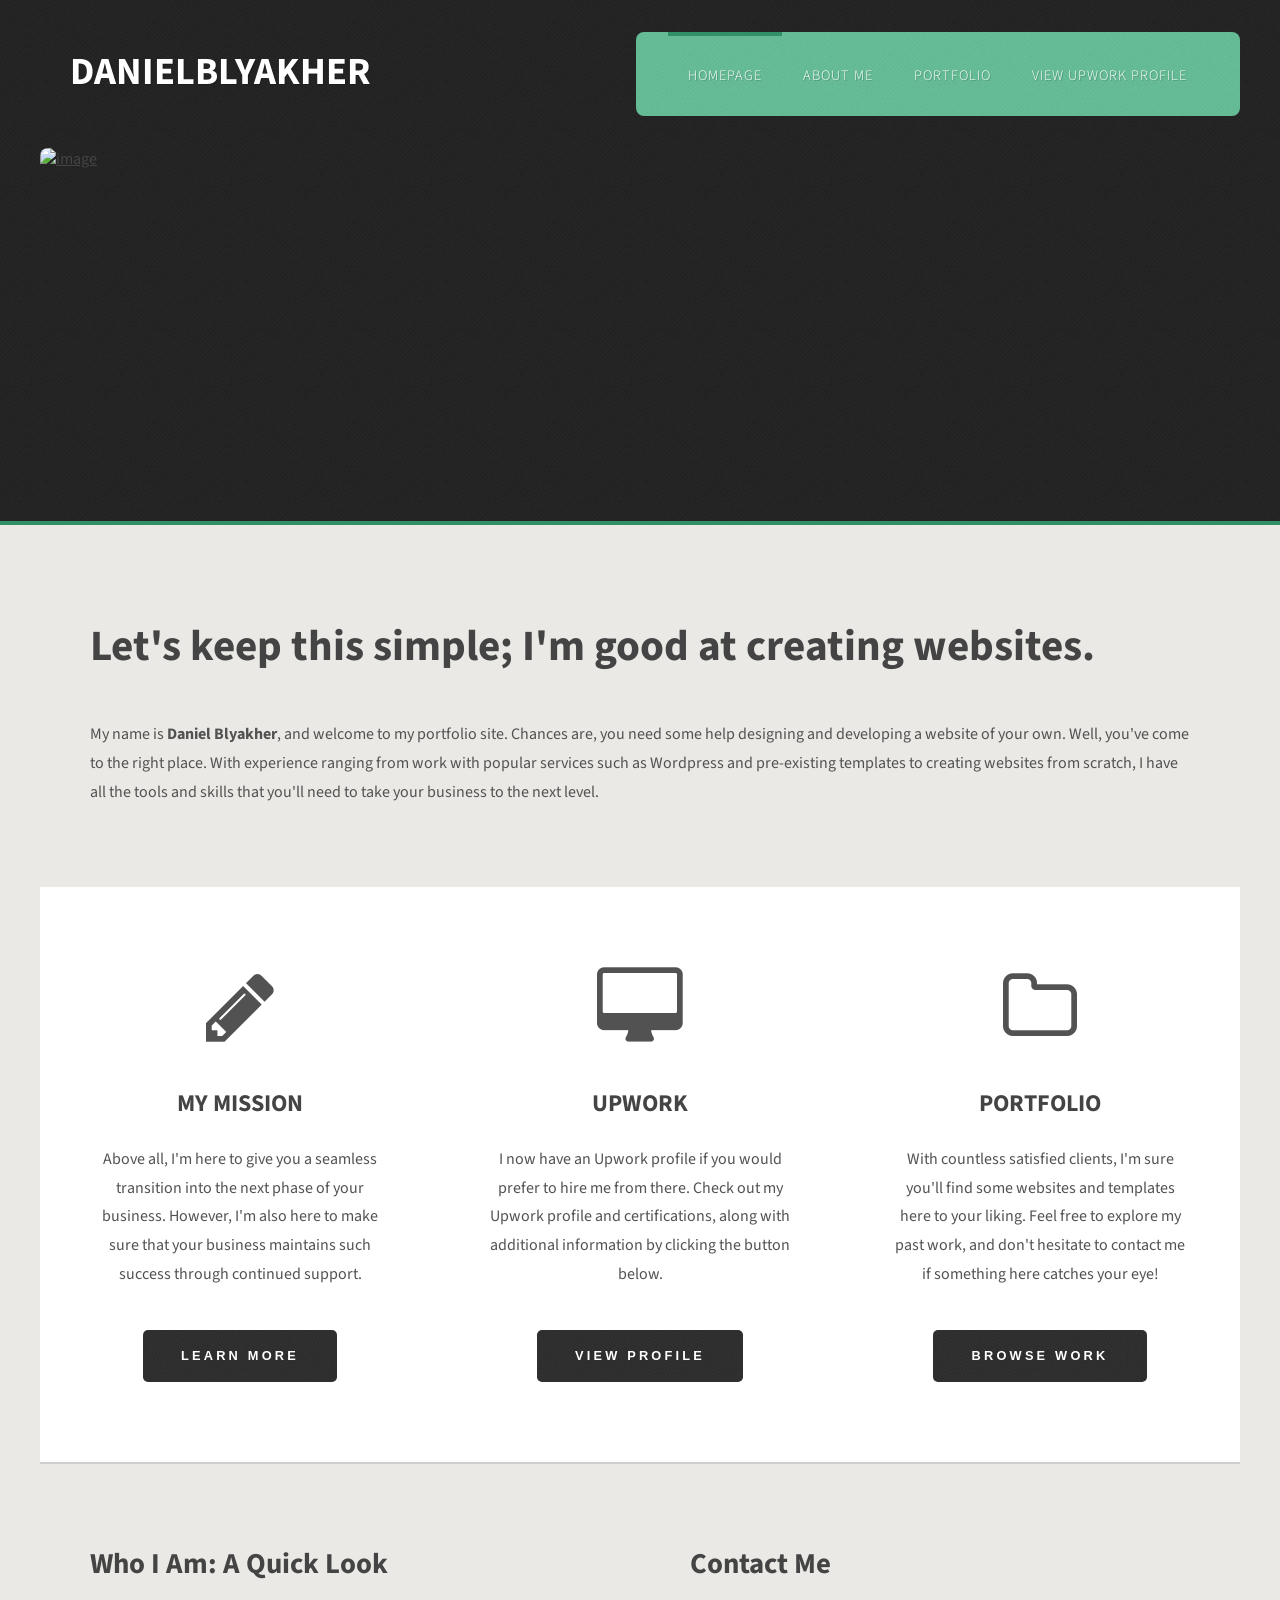
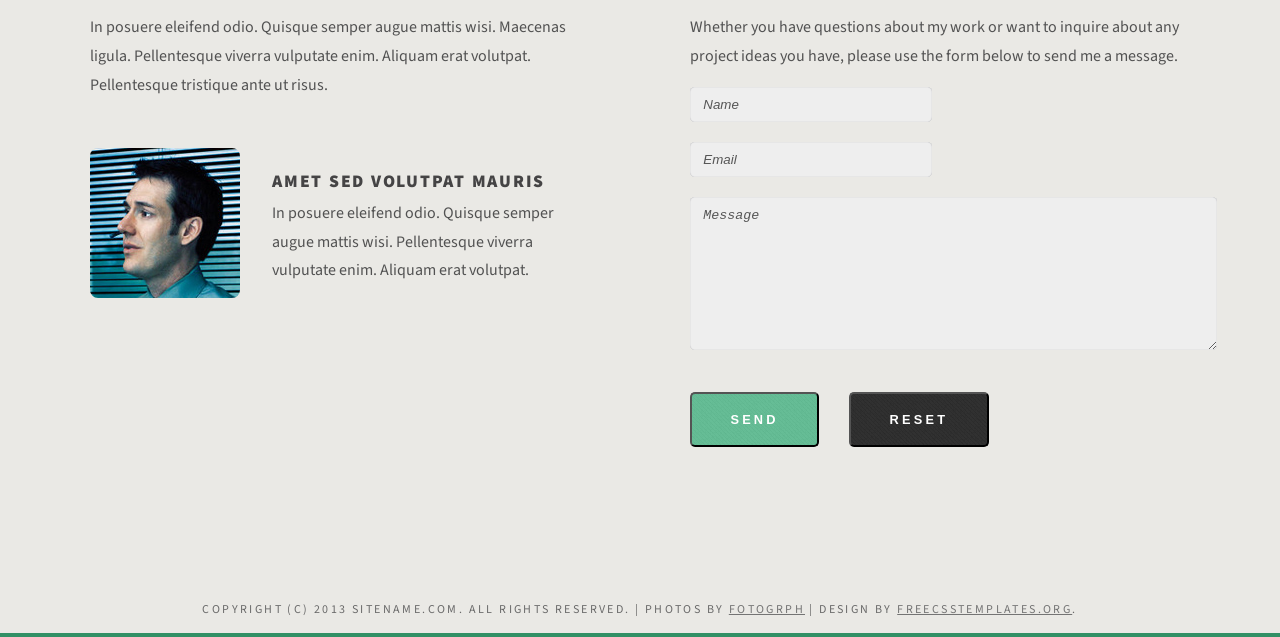
==== commit 63cbdf27: "Update index.html" ====
--- a/fullstrength-671734344/index.html
+++ b/fullstrength-671734344/index.html
@@ -17,8 +17,8 @@
 <meta name="keywords" content="" />
 <meta name="description" content="" />
 <link href="http://fonts.googleapis.com/css?family=Source+Sans+Pro:200,300,400,600,700,900" rel="stylesheet" />
-<link href="danielblyakher.github.io/fullstrength-671734344/default.css" rel="stylesheet" type="text/css" media="all" />
-<link href="danielblyakher.github.io/fullstrength-671734344/fonts.css" rel="stylesheet" type="text/css" media="all" />
+<link href="http://danielblyakher.github.io/fullstrength-671734344/default.css" rel="stylesheet" type="text/css" media="all" />
+<link href="http://danielblyakher.github.io/fullstrength-671734344/fonts.css" rel="stylesheet" type="text/css" media="all" />
 
 <!--[if IE 6]><link href="default_ie6.css" rel="stylesheet" type="text/css" /><![endif]-->
 
@@ -30,14 +30,14 @@
 	</div>
 	<div id="menu">
 		<ul>
-			<li class="current_page_item"><a href="danielblyakher.github.io/fullstrength-671734344/index.html" accesskey="1" title="">Homepage</a></li>
-			<li><a href="danielblyakher.github.io/fullstrength-671734344/About Me.html" accesskey="2" title="">About Me</a></li>
-			<li><a href="danielblyakher.github.io/fullstrength-671734344/Portfolio.html" accesskey="3" title="">Portfolio</a></li>
-			<li><a href="danielblyakher.github.io/fullstrength-671734344/https://www.upwork.com/o/profiles/browse/c/web-mobile-software-dev/sc/web-development/?q=Daniel%20Blyakher" accesskey="4" title="">View UpWork Profile</a></li>
+			<li class="current_page_item"><a href="http://danielblyakher.github.io/fullstrength-671734344/index.html" accesskey="1" title="">Homepage</a></li>
+			<li><a href="http://danielblyakher.github.io/fullstrength-671734344/About Me.html" accesskey="2" title="">About Me</a></li>
+			<li><a href="http://danielblyakher.github.io/fullstrength-671734344/Portfolio.html" accesskey="3" title="">Portfolio</a></li>
+			<li><a href="https://www.upwork.com/o/profiles/browse/c/web-mobile-software-dev/sc/web-development/?q=Daniel%20Blyakher" accesskey="4" title="">View UpWork Profile</a></li>
 		</ul>
 	</div>
 </div>
-<div id="banner" class="container"><a href="#" class="image image-full"><img src="danielblyakher.github.io/fullstrength-671734344/images/Programming Screen.jpg" alt="image" height="325" width="100"/></a></div>
+<div id="banner" class="container"><a href="#" class="image image-full"><img src="http://danielblyakher.github.io/fullstrength-671734344/images/Programming Screen.jpg" alt="image" height="325" width="100"/></a></div>
 <div id="wrapper">
 	<div id="welcome" class="container">
 		<h2>Let's <span class="byline">keep this simple; I'm good at creating websites.</span></h2>
@@ -47,7 +47,7 @@
 		<div id="tbox1"> <span class="icon icon-pencil"></span>
 			<h2>My Mission</h2>
 			<p>Above all, I'm here to give you a seamless transition into the next phase of your business. However, I'm also here to make sure that your business maintains such success through continued support.</p>
-			<a href="danielblyakher.github.io/fullstrength-671734344/About Me.html" class="button">Learn More</a> </div>
+			<a href="http://danielblyakher.github.io/fullstrength-671734344/About Me.html" class="button">Learn More</a> </div>
 		<div id="tbox2"> <span class="icon icon-desktop"></span>
 			<h2>Upwork</h2>
 			<p>I now have an Upwork profile if you would prefer to hire me from there. Check out my Upwork profile and certifications, along with additional information by clicking the button below.</p>
@@ -55,14 +55,14 @@
 		<div id="tbox3"> <span class="icon icon-folder-close-alt"></span>
 			<h2>Portfolio</h2>
 			<p>With countless satisfied clients, I'm sure you'll find some websites and templates here to your liking. Feel free to explore my past work, and don't hesitate to contact me if something here catches your eye! </p>
-			<a href="danielblyakher.github.io/fullstrength-671734344/Portfolio.html" class="button">Browse Work</a> </div>
+			<a href="http://danielblyakher.github.io/fullstrength-671734344/Portfolio.html" class="button">Browse Work</a> </div>
 	</div>
 	<div id="page" class="container">
 		<div id="content">
 			<h2>Who I Am: A Quick Look</h2>
 			<p>In posuere eleifend odio. Quisque semper augue mattis wisi. Maecenas ligula. Pellentesque viverra vulputate enim. Aliquam erat volutpat. Pellentesque tristique ante ut risus.</p>
 			<ul class="style1">
-				<li class="first"> <a href="#" class="image image-left"><img src="danielblyakher.github.io/fullstrength-671734344/images/pic01.jpg" alt="" /></a>
+				<li class="first"> <a href="#" class="image image-left"><img src="http://danielblyakher.github.io/fullstrength-671734344/images/pic01.jpg" alt="" /></a>
 					<h3>Amet sed volutpat mauris</h3>
 					<p><a href="#">In posuere eleifend odio. Quisque semper augue mattis wisi. Pellentesque viverra vulputate enim. Aliquam erat volutpat.</a></p>
 				</li>
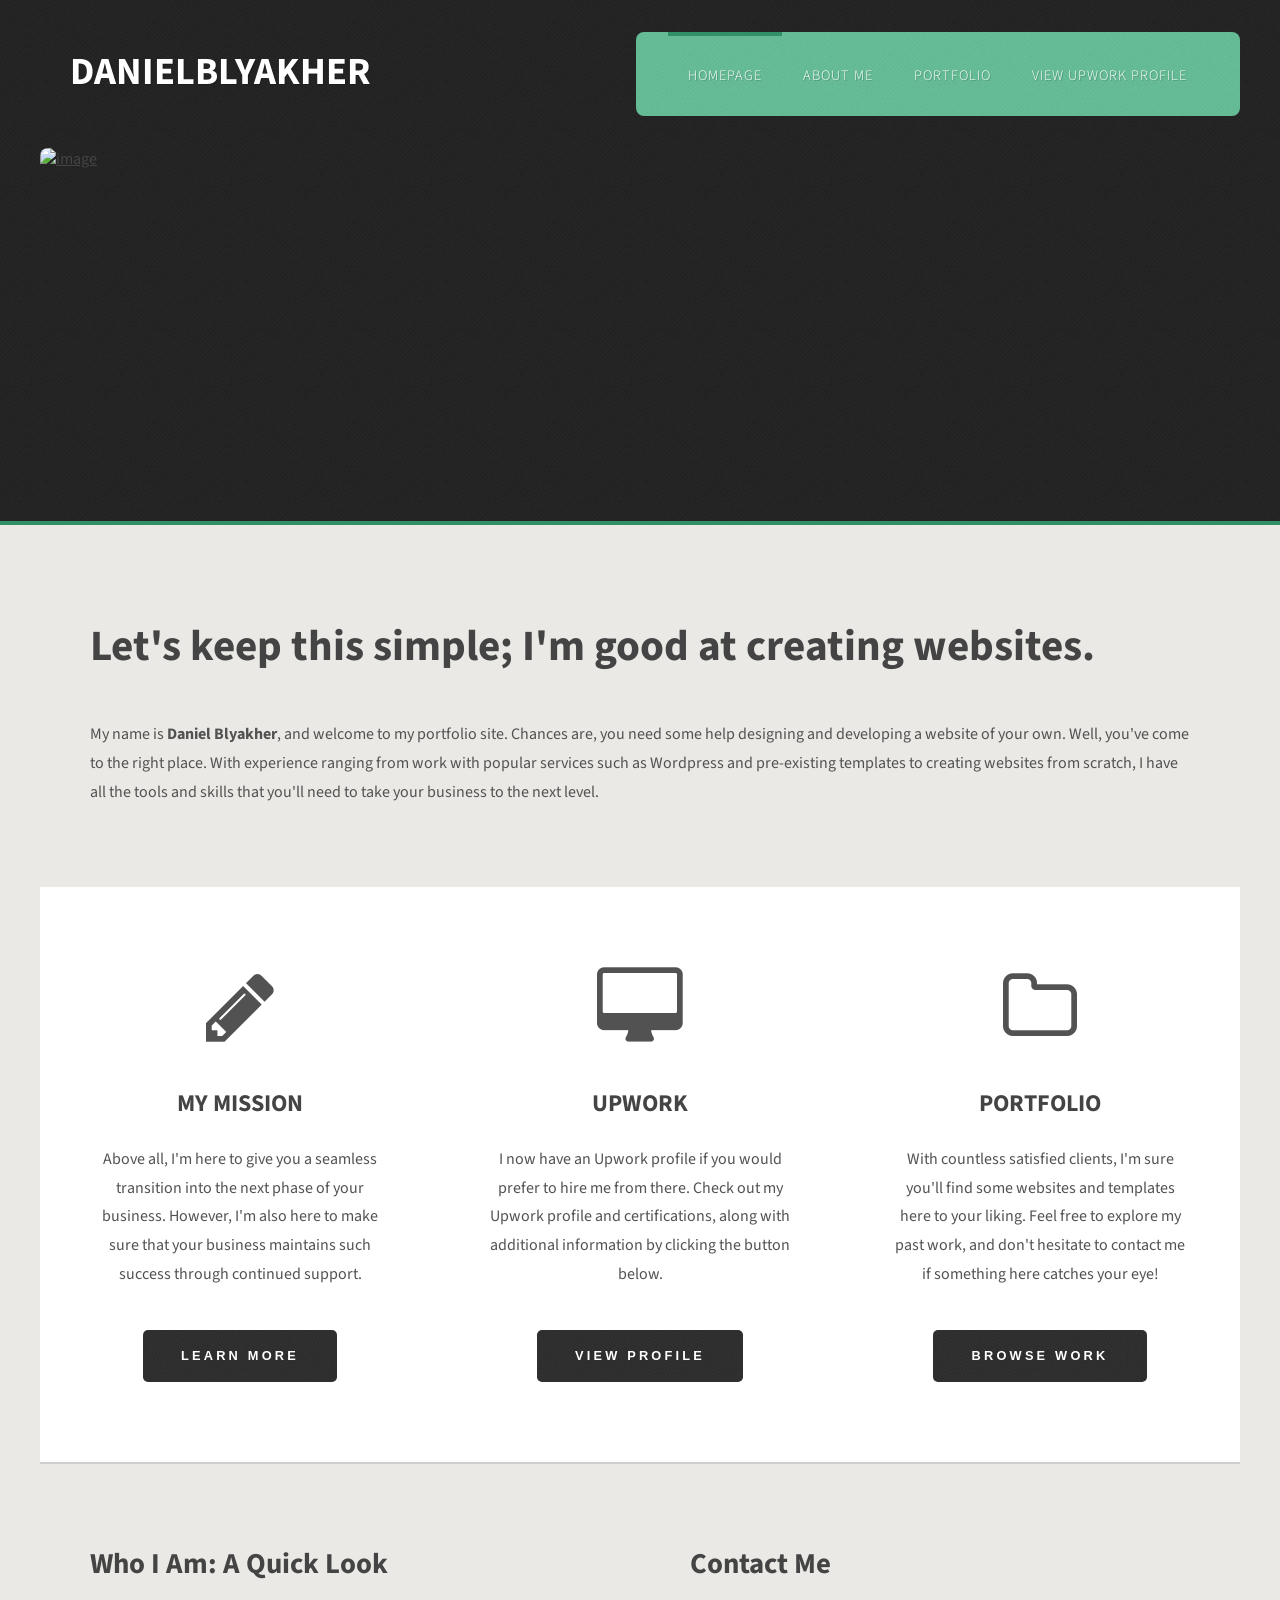
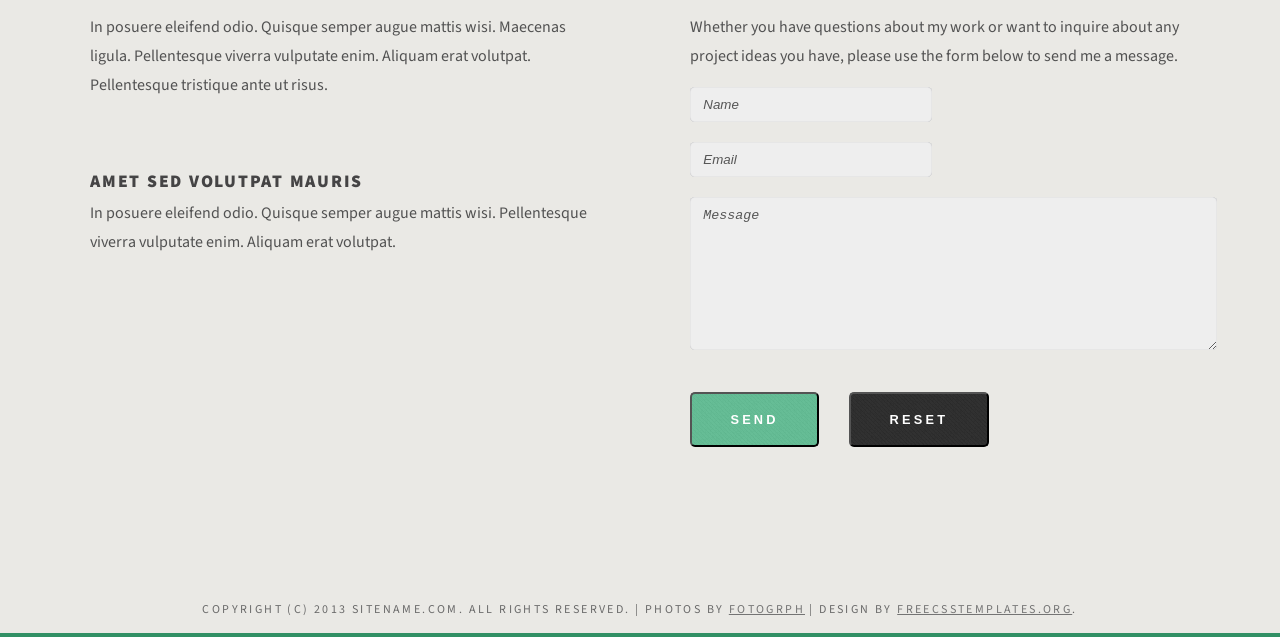
==== commit 0b64b7c1: "Update index.html" ====
--- a/fullstrength-671734344/index.html
+++ b/fullstrength-671734344/index.html
@@ -17,8 +17,8 @@
 <meta name="keywords" content="" />
 <meta name="description" content="" />
 <link href="http://fonts.googleapis.com/css?family=Source+Sans+Pro:200,300,400,600,700,900" rel="stylesheet" />
-<link href="http://danielblyakher.github.io/fullstrength-671734344/default.css" rel="stylesheet" type="text/css" media="all" />
-<link href="http://danielblyakher.github.io/fullstrength-671734344/fonts.css" rel="stylesheet" type="text/css" media="all" />
+<link href="default.css" rel="stylesheet" type="text/css" media="all" />
+<link href="fonts.css" rel="stylesheet" type="text/css" media="all" />
 
 <!--[if IE 6]><link href="default_ie6.css" rel="stylesheet" type="text/css" /><![endif]-->
 
@@ -30,14 +30,14 @@
 	</div>
 	<div id="menu">
 		<ul>
-			<li class="current_page_item"><a href="http://danielblyakher.github.io/fullstrength-671734344/index.html" accesskey="1" title="">Homepage</a></li>
-			<li><a href="http://danielblyakher.github.io/fullstrength-671734344/About Me.html" accesskey="2" title="">About Me</a></li>
-			<li><a href="http://danielblyakher.github.io/fullstrength-671734344/Portfolio.html" accesskey="3" title="">Portfolio</a></li>
+			<li class="current_page_item"><a href="index.html" accesskey="1" title="">Homepage</a></li>
+			<li><a href="About Me.html" accesskey="2" title="">About Me</a></li>
+			<li><a href="Portfolio.html" accesskey="3" title="">Portfolio</a></li>
 			<li><a href="https://www.upwork.com/o/profiles/browse/c/web-mobile-software-dev/sc/web-development/?q=Daniel%20Blyakher" accesskey="4" title="">View UpWork Profile</a></li>
 		</ul>
 	</div>
 </div>
-<div id="banner" class="container"><a href="#" class="image image-full"><img src="http://danielblyakher.github.io/fullstrength-671734344/images/Programming Screen.jpg" alt="image" height="325" width="100"/></a></div>
+<div id="banner" class="container"><a href="#" class="image image-full"><img src="Programming Screen.jpg" alt="image" height="325" width="100"/></a></div>
 <div id="wrapper">
 	<div id="welcome" class="container">
 		<h2>Let's <span class="byline">keep this simple; I'm good at creating websites.</span></h2>
@@ -47,7 +47,7 @@
 		<div id="tbox1"> <span class="icon icon-pencil"></span>
 			<h2>My Mission</h2>
 			<p>Above all, I'm here to give you a seamless transition into the next phase of your business. However, I'm also here to make sure that your business maintains such success through continued support.</p>
-			<a href="http://danielblyakher.github.io/fullstrength-671734344/About Me.html" class="button">Learn More</a> </div>
+			<a href="About Me.html" class="button">Learn More</a> </div>
 		<div id="tbox2"> <span class="icon icon-desktop"></span>
 			<h2>Upwork</h2>
 			<p>I now have an Upwork profile if you would prefer to hire me from there. Check out my Upwork profile and certifications, along with additional information by clicking the button below.</p>
@@ -55,14 +55,14 @@
 		<div id="tbox3"> <span class="icon icon-folder-close-alt"></span>
 			<h2>Portfolio</h2>
 			<p>With countless satisfied clients, I'm sure you'll find some websites and templates here to your liking. Feel free to explore my past work, and don't hesitate to contact me if something here catches your eye! </p>
-			<a href="http://danielblyakher.github.io/fullstrength-671734344/Portfolio.html" class="button">Browse Work</a> </div>
+			<a href="Portfolio.html" class="button">Browse Work</a> </div>
 	</div>
 	<div id="page" class="container">
 		<div id="content">
 			<h2>Who I Am: A Quick Look</h2>
 			<p>In posuere eleifend odio. Quisque semper augue mattis wisi. Maecenas ligula. Pellentesque viverra vulputate enim. Aliquam erat volutpat. Pellentesque tristique ante ut risus.</p>
 			<ul class="style1">
-				<li class="first"> <a href="#" class="image image-left"><img src="http://danielblyakher.github.io/fullstrength-671734344/images/pic01.jpg" alt="" /></a>
+				<li class="first"> <a href="#" class="image image-left"><img src="pic01.jpg" alt="" /></a>
 					<h3>Amet sed volutpat mauris</h3>
 					<p><a href="#">In posuere eleifend odio. Quisque semper augue mattis wisi. Pellentesque viverra vulputate enim. Aliquam erat volutpat.</a></p>
 				</li>
--- a/fullstrength-671734344/default.css
+++ b/fullstrength-671734344/default.css
@@ -0,0 +1,843 @@
+	html, body
+	{
+		height: 100%;
+	}
+	
+	body
+	{
+		margin: 0px;
+		padding: 0px;
+		background: #1B1B1B url(images/bg01.png) repeat;
+		font-family: 'Source Sans Pro', sans-serif;
+		font-size: 12pt;
+		font-weight: 400;
+		color: #525252;
+	}
+	
+	
+	h1, h2, h3
+	{
+		margin: 0;
+		padding: 0;
+		color: #454445;
+	}
+	
+	p, ol, ul
+	{
+		margin-top: 0;
+	}
+	
+	ol, ul
+	{
+		padding: 0;
+		list-style: none;
+	}
+	
+	p
+	{
+		line-height: 180%;
+	}
+	
+	strong
+	{
+	}
+	
+	a
+	{
+		color: #454445;
+	}
+	
+	a:hover
+	{
+		text-decoration: none;
+	}
+	
+	.container
+	{
+		margin: 0px auto;
+		width: 1200px;
+	}
+
+
+/*********************************************************************************/
+/* Image Style                                                                   */
+/*********************************************************************************/
+
+	.image
+	{
+		display: inline-block;
+	}
+	
+	.image img
+	{
+		display: block;
+		width: 100%;
+		border-radius: 8px;
+	}
+	
+	.image-full
+	{
+		display: block;
+		width: 100%;
+		margin: 0 0 2em 0;
+	}
+	
+	.image-left
+	{
+		float: left;
+		margin: 0 2em 2em 0;
+	}
+	
+	.image-centered
+	{
+		display: block;
+		margin: 0 0 2em 0;
+	}
+	
+	.image-centered img
+	{
+		margin: 0 auto;
+		width: auto;
+	}
+
+/*********************************************************************************/
+/* List Styles                                                                   */
+/*********************************************************************************/
+
+	ul.style1
+	{
+		margin: 0;
+		padding: 2em 0em 0em 0em;
+		overflow: hidden;
+		list-style: none;
+		color: #6c6c6c
+	}
+	
+	ul.style1 li
+	{
+		overflow: hidden;
+		display: block;
+		padding: 2.80em 0em;
+		border-top: 1px solid #D1CFCE;
+	}
+	
+	ul.style1 li:first-child
+	{
+		padding-top: 0;
+		border-top: none;
+	}
+	
+	ul.style1 .image-left
+	{
+		margin-bottom: 0;
+	}
+	
+	ul.style1 h3
+	{
+		padding: 1.2em 0em 5px 0em;
+		letter-spacing: 0.10em;
+		text-transform: uppercase;
+		font-size: 1.1em;
+		font-weight: 900;
+		color: #454445;
+	}
+	
+	ul.style1 a
+	{
+		text-decoration: none;
+		color: #525252;
+	}
+
+	ul.style1 a:hover
+	{
+		text-decoration: underline;
+		color: #525252;
+	}
+
+	ul.style3
+	{
+		margin: 0;
+		padding: 0;
+		overflow: hidden;
+		list-style: none;
+		color: #6c6c6c
+	}
+	
+	ul.style3 li
+	{
+		overflow: hidden;
+		display: block;
+		padding: 1em 0em 0em 0em;
+		margin: 0 0 2em 0;
+		border-top: 1px solid #D1CFCE;
+	}
+	
+	ul.style3 li:first-child
+	{
+		padding-top: 0;
+		border-top: none;
+	}
+	
+	ul.style3 p
+	{
+		margin: 0;
+	}
+	
+	ul.style3 a
+	{
+		display: block;
+		text-decoration: none;
+		color: #2D2D2D;
+	}
+	
+	ul.style3 a:hover
+	{
+		text-decoration: underline;
+	}
+	
+	ul.style3 h3
+	{
+		padding: 1.5em 0em 5px 0em;
+		text-transform: uppercase;
+		font-size: 1.1em;
+		font-weight: 700;
+		color: #454445;
+	}
+	
+	ul.style3 .first
+	{
+		padding-top: 0;
+		background: none;
+	}
+	
+	ul.style3 .date
+	{
+		float: left;
+		position: relative;
+		width: 80px;
+		height: 70px;
+		margin: 1em 1.5em 0em 0em;
+		padding: 1em 0em 0em 0em;
+		background: #262626;
+		border-radius: 5px;
+		box-shadow: 0px 0px 0px 5px rgba(255,255,255,0.1);
+		line-height: normal;
+		text-align: center;
+		text-transform: uppercase;
+		text-shadow: 0px 1px 0px rgba(0,0,0,.2);
+		font-size: 1em;
+		font-weight: 400;
+		color: #FFF;
+	}
+	
+	ul.style3 .date:after
+	{
+		content: '';
+		display: block;
+		position: absolute;
+		left: 0;
+		top: 0;
+		width: 100%;
+		height: 100%;
+		border-radius: 6px;
+		background: url(images/bg01.png) repeat;
+	}
+	
+	ul.style3 .date b
+	{
+		margin: 0;
+		padding: 0;
+		display: block;
+		font-size: 1.8em;
+		font-weight: 700;
+		color: #FFFFFF;
+	}
+	
+	ul.style3 .date a
+	{
+		color: #FFFFFF !important;
+	}
+	
+	ul.style3 .date a:hover
+	{
+		text-decoration: none;
+	}
+
+
+/*********************************************************************************/
+/* Social Icon Styles                                                            */
+/*********************************************************************************/
+
+	ul.contact
+	{
+		margin: 0;
+		padding: 2em 0em 0em 0em;
+		list-style: none;
+	}
+	
+	ul.contact li
+	{
+		display: inline-block;
+		padding: 0em 0.30em;
+		font-size: 1em;
+	}
+	
+	ul.contact li span
+	{
+		display: none;
+		margin: 0;
+		padding: 0;
+	}
+	
+	ul.contact li a
+	{
+		color: #FFF;
+	}
+	
+	ul.contact li a:before
+	{
+		display: inline-block;
+		background: #3f3f3f;
+		width: 40px;
+		height: 40px;
+		line-height: 40px;
+		border-radius: 20px;
+		text-align: center;
+		color: #FFFFFF;
+	}
+	
+	ul.contact li a.icon-twitter:before { background: #2DAAE4; }
+	ul.contact li a.icon-facebook:before { background: #39599F; }
+	ul.contact li a.icon-dribbble:before { background: #C4376B;	}
+	ul.contact li a.icon-tumblr:before { background: #31516A; }
+	ul.contact li a.icon-rss:before { background: #F2600B; }
+
+/*********************************************************************************/
+/* Button Style                                                                  */
+/*********************************************************************************/
+
+	.button
+	{
+		display: inline-block;
+		margin-top: 2em;
+		background: #262626 url(images/bg01.png) repeat;
+		border-radius: 5px;
+		line-height: 4em;
+		padding: 0 3em;
+		-webkit-transition: all .25s ease-in-out;
+		-moz-transition: all .25s ease-in-out;
+		-ms-transition: all .25s ease-in-out;
+		-o-transition: all .25s ease-in-out;
+		transition: all .25s ease-in-out;
+		letter-spacing: 0.25em;
+		text-decoration: none;
+		text-transform: uppercase;
+		outline: 0;
+		white-space: nowrap;
+		font-family: 'Open Sans Condensed', sans-serif;
+		font-weight: 700;
+		font-size: 0.80em !important;
+		color: #fff !important;
+	}
+
+		.button:hover
+		{
+			background: #303030 url(images/bg01.png) repeat;
+			-webkit-transition: all .25s ease-in-out;
+			-moz-transition: all .25s ease-in-out;
+			-ms-transition: all .25s ease-in-out;
+			-o-transition: all .25s ease-in-out;
+			transition: all .25s ease-in-out;
+		}
+		
+		.button:active
+		{
+			background: #1D1D1D url(images/bg01.png) repeat;
+			-webkit-transition: all .25s ease-in-out;
+			-moz-transition: all .25s ease-in-out;
+			-ms-transition: all .25s ease-in-out;
+			-o-transition: all .25s ease-in-out;
+			transition: all .25s ease-in-out;
+		}
+	
+/*********************************************************************************/
+/* Header                                                                        */
+/*********************************************************************************/
+
+	#wrapper
+	{
+		padding-top: 3em;
+		background: #EAE9E5;
+		border-top: 4px solid #319065;
+		border-bottom: 4px solid #319065;
+	}
+		
+/*********************************************************************************/
+/* Header                                                                        */
+/*********************************************************************************/
+
+	#header
+	{
+		overflow: hidden;
+		padding: 2em 0em;
+	}
+
+/*********************************************************************************/
+/* Logo                                                                          */
+/*********************************************************************************/
+
+	#logo {
+		float: left;
+		width: 300px;
+		margin: 0;
+		padding: 0 0 0 30px;
+		color: #FFFFFF;
+	}
+	
+	#logo h1, #logo p {
+	}
+	
+	#logo h1 {
+		line-height: 80px;
+		text-transform: uppercase;
+		font-size: 2.4em;
+	}
+	
+	#logo h1 a {
+		color: #FFFFFF;
+		text-shadow: 1px 1px 0px rgba(0,0,0,.2);
+	}
+	
+	#logo p {
+		margin: 0;
+		padding: 0px 0 0 0px;
+		letter-spacing: -1px;
+		font: normal 18px Georgia, "Times New Roman", Times, serif;
+		font-style: italic;
+		color: #8E8E8E;
+	}
+	
+	#logo p a {
+		color: #8E8E8E;
+	}
+	
+	#logo a {
+		border: none;
+		background: none;
+		text-decoration: none;
+		color: #000000;
+	}
+
+/*********************************************************************************/
+/* Menu                                                                          */
+/*********************************************************************************/
+	
+	#menu {
+		float: right;
+		padding: 0em 2em;
+		background: #5EB990 url(images/bg01.png) repeat;
+		border-radius: 8px;
+	}
+	
+	#menu ul {
+		float: right;
+		margin: 0;
+		padding: 0px 0px 0px 0px;
+		list-style: none;
+		line-height: normal;
+	}
+	
+	#menu li {
+		float: left;
+	}
+	
+	#menu li span
+	{
+		text-align: center;
+	}
+	
+	#menu a {
+		display: block;
+		line-height: 80px;
+		margin-right: 1px;
+		padding: 4px 20px 0px 20px;
+		letter-spacing: 1px;
+		text-decoration: none;
+		text-align: center;
+		text-shadow: 1px 1px 0px rgba(0,0,0,.2);
+		text-transform: uppercase;
+		font-size: 0.90em;
+		font-weight: 300;
+		color: #FFFFFF;
+		border: none;
+	}
+	
+	#menu .current_page_item a {
+		padding-top: 0px;
+		border-top: 4px solid #319065;
+		text-decoration: none;
+		color: #FFFFFF;
+	}
+	
+	#menu .current_page_item a {
+	}
+
+/*********************************************************************************/
+/* Banner                                                                        */
+/*********************************************************************************/
+
+	#banner
+	{
+		overflow: hidden;
+		margin-bottom: 1em;
+	}
+
+/*********************************************************************************/
+/* Page                                                                          */
+/*********************************************************************************/
+
+	#page
+	{
+		overflow: hidden;
+		width: 1100px;
+		padding: 5em 50px;
+	}
+	
+	#page h2
+	{
+		margin-bottom: 1em;
+		font-size: 1.8em;
+	}
+
+/*********************************************************************************/
+/* Content                                                                       */
+/*********************************************************************************/
+
+	#content
+	{
+		float: left;
+		width: 500px;
+
+	}
+	#content h1
+	{
+		margin-bottom: 1em;
+	}
+
+/*********************************************************************************/
+/* Sidebar                                                                       */
+/*********************************************************************************/
+
+	#sidebar
+	{
+		float: right;
+		width: 500px;
+	}
+
+/*********************************************************************************/
+/* Footer                                                                        */
+/*********************************************************************************/
+
+	#footer
+	{
+	}
+
+/*********************************************************************************/
+/* Copyright                                                                     */
+/*********************************************************************************/
+
+	#copyright
+	{
+		padding: 6em 0em 0em;
+		font-size: 0.75em;
+		letter-spacing: 0.20em;
+		text-align: center;
+		text-transform: uppercase;
+		color: #6A6A6A;
+	}
+	
+	#copyright a
+	{
+		color: #747474;
+	}
+
+/*********************************************************************************/
+/* Welcome                                                                       */
+/*********************************************************************************/
+
+	#welcome
+	{
+		width: 1100px;
+		margin-bottom: 5em;
+		padding: 0em 50px;
+	}
+
+	#welcome h2
+	{
+		margin: 1em 0em;
+		font-size: 2.7em;
+		font-weight: 700;
+		color: #454445;
+	}
+
+/*********************************************************************************/
+/* Three Columns                                                                 */
+/*********************************************************************************/
+
+	#three-column
+	{
+		overflow: hidden;
+		background: #FFF;
+		border-bottom: 2px solid #CFCECD;
+		text-align: center;
+		color: #525252;
+	}
+	
+	#three-column h2
+	{
+		margin: 1em 0em;
+		text-transform: uppercase;
+		font-size: 1.5em;
+		font-weight: 700;
+		color: #454445;
+	}
+	
+	#three-column .icon
+	{
+		font-size: 4em;
+	}
+	
+	#three-column #tbox1,
+	#three-column #tbox2,
+	#three-column #tbox3
+	{
+		float: left;
+		width: 300px;
+		padding: 80px 50px 80px 50px;
+	}
+/*********************************************************************************/
+/* Contact Form                                                                */
+/*********************************************************************************/
+	form label {
+		display: block;
+		font-weight: 700;
+		color: #484d55;
+	}
+
+	form input[type="text"],
+	form input[type="email"],
+	form input[type="password"],
+	form select,
+	form textarea {
+		-moz-transition: all .25s ease-in-out;
+		-webkit-transition: all .25s ease-in-out;
+		-ms-transition: all .25s ease-in-out;
+		transition: all .25s ease-in-out;
+		-webkit-appearance: none;
+		display: block;
+		border: 0;
+		background: #eee;
+		box-shadow: inset 0px 0px 1px 0px #a0a1a7;
+		border-radius: 0.35em;
+		width: 100%;
+		padding: 0.75em 1em 0.75em 1em;
+	}
+
+		form input[type="text"]:focus,
+		form input[type="email"]:focus,
+		form input[type="password"]:focus,
+		form select:focus,
+		form textarea:focus {
+			background: #f8f8f8;
+		}
+
+	form input[type="text"],
+	form input[type="email"]
+	input[type="password"] {
+		line-height: 1em;
+	}
+
+	form select {
+		line-height: 1em;
+	}
+
+	form textarea {
+		min-height: 10em;
+	}
+
+	form .formerize-placeholder {
+		color: #555 !important;
+		font-style: italic;
+	}
+
+	form ::-webkit-input-placeholder {
+		color: #555 !important;
+		font-style: italic;
+		line-height: 1.35em;
+	}
+
+	form :-moz-placeholder {
+		color: #555 !important;
+		font-style: italic;
+	}
+
+	form ::-moz-placeholder {
+		color: #555 !important;
+		font-style: italic;
+	}
+
+	form :-ms-input-placeholder {
+		color: #555 !important;
+		font-style: italic;
+	}
+
+	form ::-moz-focus-inner {
+		border: 0;
+	}
+
+	#contact-name {
+		width: 43%;
+		display: inline;
+		margin-bottom: 20px;
+		margin-right: 20px;
+		
+	}
+	#contact-email{
+		width: 43%;
+		display: inline;
+		margin-bottom: 20px
+	}
+
+	input {float: left;
+		}
+
+
+	#form-button1{margin-right: 30px;
+		background-color: #5EB990;}
+
+
+/*********************************************************************************/
+/* footer                                                              */
+/*********************************************************************************/
+
+#footer {
+width: 100%;
+background: #1B1B1B;
+float: left;
+margin: .25em 0 0 0;
+
+box-shadow: 5px 5px 10px #202020
+}
+
+	#three-column-footer
+	{
+		overflow: hidden;
+		background: #1B1B1B;
+		text-align: center;
+		color: #525252;
+	}
+	
+	#three-column-footer p
+	{
+		margin: 1em 0em;
+		
+		font-size: 1em;
+		font-weight: 500;
+		color: #FFFFFF;
+	}
+	
+	#three-column-footer .icon
+	{
+		font-size: 4em;
+	}
+	
+	#three-column-footer #tbox1,
+	#three-column-footer #tbox2,
+	#three-column-footer #tbox3
+	{
+		float: left;
+		width: 300px;
+		padding: 80px 50px 10px 50px;
+	}
+
+
+/*********************************************************************************/
+/* Portfolio                                                             */
+/*********************************************************************************/
+#ShowMe h1
+{
+	
+	font-size: 3.5em;
+	padding-bottom: -2em;
+
+}
+
+.Portfolio-Left
+{
+	width: 300px;
+	height: 300px;
+	display: inline-block;
+	
+	margin-right: 8em;
+	background: silver;
+	margin-top:6em;
+	border-radius:10px;
+}
+
+.Portfolio-Right
+{
+	width: 300px;
+	height: 300px;
+	display: inline-block;
+	background: silver;
+	border-radius:10px;
+	margin-top: 6em;
+
+}
+#blank
+{
+  background: -webkit-radial-gradient(#c8c8c8, #525252);
+  background: -o-radial-gradient(#c8c8c8, #525252); 
+  background: -moz-radial-gradient(#c8c8c8, #525252); 
+  background: radial-gradient(#c8c8c8, #525252); 
+}
+#swiss
+{width:300px;
+height:600px;}
+
+#blank-swiss
+{
+  background: -webkit-radial-gradient(#c8c8c8, #525252);
+  background: -o-radial-gradient(#c8c8c8, #525252); 
+  background: -moz-radial-gradient(#c8c8c8, #525252); 
+  background: radial-gradient(#c8c8c8, #525252); 
+  width:300px;
+  height:600px;
+}
+
+.Web-Right
+{
+	width: 400px;
+	height: 300px;
+	display: inline-block;
+	background: silver;
+	border-radius:10px;
+	margin-top: 6em;
+}
+
+.Web-Left
+{
+	width: 400px;
+	height: 300px;
+	display: inline-block;
+	margin-right: 8em;
+	background: silver;
+	margin-top:6em;
+	border-radius:10px;
+}
+#down
+{
+	margin-top: 2em;
+}
+
+
--- a/fullstrength-671734344/fonts.css
+++ b/fullstrength-671734344/fonts.css
@@ -0,0 +1,379 @@
+@charset 'UTF-8';
+
+@font-face
+{
+	font-family: 'FontAwesome';
+	src: url('fonts/fontawesome-webfont.eot?v=3.0.1');
+	src: url('fonts/fontawesome-webfont.eot?#iefix&v=3.0.1') format('embedded-opentype'),
+	     url('fonts/fontawesome-webfont.woff?v=3.0.1') format('woff'),
+	     url('fonts/fontawesome-webfont.ttf?v=3.0.1') format('truetype'),
+	     url('fonts/fontawesome-webfont.svg#FontAwesome') format('svg');
+	font-weight: normal;
+	font-style: normal;
+}
+
+@font-face
+{
+	font-family: 'Font-Awesome-Social';
+	src: url('fonts/fontawesome-social-webfont.eot');
+	src: url('fonts/fontawesome-social-webfont.eot?#iefix') format('embedded-opentype'),
+	     url('fonts/fontawesome-social-webfont.woff') format('woff'),
+		 url('fonts/fontawesome-social-webfont.ttf') format('truetype'),
+		 url('fonts/fontawesome-social-webfont.svg#Font-Awesome-More') format('svg');
+	src: url();	 
+	font-weight: normal;
+	font-style: normal;
+}
+
+/*********************************************************************************/
+/* Icons                                                                         */
+/*********************************************************************************/
+
+	/*
+		Powered by:
+		
+		Font Awesome (http://fortawesome.github.com/Font-Awesome/)
+		Font Awesome More (http://gregoryloucas.github.com/Font-Awesome-More/)
+	*/
+
+	.icon
+	{
+		text-decoration: none;
+	}
+
+		.icon:before
+		{
+			font-size: 1.25em;
+			text-decoration: none;
+			font-family: FontAwesome;
+			font-weight: normal;
+			font-style: normal;
+			-webkit-text-rendering: optimizeLegibility;
+			-moz-text-rendering: optimizeLegibility;
+			-ms-text-rendering: optimizeLegibility;
+			-o-text-rendering: optimizeLegibility;
+			text-rendering: optimizeLegibility;
+			-webkit-font-smoothing: antialiased;
+			-moz-font-smoothing: antialiased;
+			-ms-font-smoothing: antialiased;
+			-o-font-smoothing: antialiased;
+			font-smoothing: antialiased;
+			-webkit-font-feature-settings: "liga" 1, "dlig" 1;
+			-moz-font-feature-settings: "liga=1, dlig=1";
+			-ms-font-feature-settings: "liga" 1, "dlig" 1;
+			-o-font-feature-settings: "liga" 1, "dlig" 1;
+			font-feature-settings: "liga" 1, "dlig" 1;
+		}
+
+		.icon-glass:before                { content: "\f000"; }
+		.icon-music:before                { content: "\f001"; }
+		.icon-search:before               { content: "\f002"; }
+		.icon-envelope:before             { content: "\f003"; }
+		.icon-heart:before                { content: "\f004"; }
+		.icon-star:before                 { content: "\f005"; }
+		.icon-star-empty:before           { content: "\f006"; }
+		.icon-user:before                 { content: "\f007"; }
+		.icon-film:before                 { content: "\f008"; }
+		.icon-th-large:before             { content: "\f009"; }
+		.icon-th:before                   { content: "\f00a"; }
+		.icon-th-list:before              { content: "\f00b"; }
+		.icon-ok:before                   { content: "\f00c"; }
+		.icon-remove:before               { content: "\f00d"; }
+		.icon-zoom-in:before              { content: "\f00e"; }
+		
+		.icon-zoom-out:before             { content: "\f010"; }
+		.icon-off:before                  { content: "\f011"; }
+		.icon-signal:before               { content: "\f012"; }
+		.icon-cog:before                  { content: "\f013"; }
+		.icon-trash:before                { content: "\f014"; }
+		.icon-home:before                 { content: "\f015"; }
+		.icon-file:before                 { content: "\f016"; }
+		.icon-time:before                 { content: "\f017"; }
+		.icon-road:before                 { content: "\f018"; }
+		.icon-download-alt:before         { content: "\f019"; }
+		.icon-download:before             { content: "\f01a"; }
+		.icon-upload:before               { content: "\f01b"; }
+		.icon-inbox:before                { content: "\f01c"; }
+		.icon-play-circle:before          { content: "\f01d"; }
+		.icon-repeat:before               { content: "\f01e"; }
+
+		/* \f020 doesn't work in Safari. all shifted one down */
+		.icon-refresh:before              { content: "\f021"; }
+		.icon-list-alt:before             { content: "\f022"; }
+		.icon-lock:before                 { content: "\f023"; }
+		.icon-flag:before                 { content: "\f024"; }
+		.icon-headphones:before           { content: "\f025"; }
+		.icon-volume-off:before           { content: "\f026"; }
+		.icon-volume-down:before          { content: "\f027"; }
+		.icon-volume-up:before            { content: "\f028"; }
+		.icon-qrcode:before               { content: "\f029"; }
+		.icon-barcode:before              { content: "\f02a"; }
+		.icon-tag:before                  { content: "\f02b"; }
+		.icon-tags:before                 { content: "\f02c"; }
+		.icon-book:before                 { content: "\f02d"; }
+		.icon-bookmark:before             { content: "\f02e"; }
+		.icon-print:before                { content: "\f02f"; }
+        .icon-profile
+		.icon-camera:before               { content: "\f030"; }
+		.icon-font:before                 { content: "\f031"; }
+		.icon-bold:before                 { content: "\f032"; }
+		.icon-italic:before               { content: "\f033"; }
+		.icon-text-height:before          { content: "\f034"; }
+		.icon-text-width:before           { content: "\f035"; }
+		.icon-align-left:before           { content: "\f036"; }
+		.icon-align-center:before         { content: "\f037"; }
+		.icon-align-right:before          { content: "\f038"; }
+		.icon-align-justify:before        { content: "\f039"; }
+		.icon-list:before                 { content: "\f03a"; }
+		.icon-indent-left:before          { content: "\f03b"; }
+		.icon-indent-right:before         { content: "\f03c"; }
+		.icon-facetime-video:before       { content: "\f03d"; }
+		.icon-picture:before              { content: "\f03e"; }
+
+		.icon-pencil:before               { content: "\f040"; }
+		.icon-map-marker:before           { content: "\f041"; }
+		.icon-adjust:before               { content: "\f042"; }
+		.icon-tint:before                 { content: "\f043"; }
+		.icon-edit:before                 { content: "\f044"; }
+		.icon-share:before                { content: "\f045"; }
+		.icon-check:before                { content: "\f046"; }
+		.icon-move:before                 { content: "\f047"; }
+		.icon-step-backward:before        { content: "\f048"; }
+		.icon-fast-backward:before        { content: "\f049"; }
+		.icon-backward:before             { content: "\f04a"; }
+		.icon-play:before                 { content: "\f04b"; }
+		.icon-pause:before                { content: "\f04c"; }
+		.icon-stop:before                 { content: "\f04d"; }
+		.icon-forward:before              { content: "\f04e"; }
+
+		.icon-fast-forward:before         { content: "\f050"; }
+		.icon-step-forward:before         { content: "\f051"; }
+		.icon-eject:before                { content: "\f052"; }
+		.icon-chevron-left:before         { content: "\f053"; }
+		.icon-chevron-right:before        { content: "\f054"; }
+		.icon-plus-sign:before            { content: "\f055"; }
+		.icon-minus-sign:before           { content: "\f056"; }
+		.icon-remove-sign:before          { content: "\f057"; }
+		.icon-ok-sign:before              { content: "\f058"; }
+		.icon-question-sign:before        { content: "\f059"; }
+		.icon-info-sign:before            { content: "\f05a"; }
+		.icon-screenshot:before           { content: "\f05b"; }
+		.icon-remove-circle:before        { content: "\f05c"; }
+		.icon-ok-circle:before            { content: "\f05d"; }
+		.icon-ban-circle:before           { content: "\f05e"; }
+
+		.icon-arrow-left:before           { content: "\f060"; }
+		.icon-arrow-right:before          { content: "\f061"; }
+		.icon-arrow-up:before             { content: "\f062"; }
+		.icon-arrow-down:before           { content: "\f063"; }
+		.icon-share-alt:before            { content: "\f064"; }
+		.icon-resize-full:before          { content: "\f065"; }
+		.icon-resize-small:before         { content: "\f066"; }
+		.icon-plus:before                 { content: "\f067"; }
+		.icon-minus:before                { content: "\f068"; }
+		.icon-asterisk:before             { content: "\f069"; }
+		.icon-exclamation-sign:before     { content: "\f06a"; }
+		.icon-gift:before                 { content: "\f06b"; }
+		.icon-leaf:before                 { content: "\f06c"; }
+		.icon-fire:before                 { content: "\f06d"; }
+		.icon-eye-open:before             { content: "\f06e"; }
+
+		.icon-eye-close:before            { content: "\f070"; }
+		.icon-warning-sign:before         { content: "\f071"; }
+		.icon-plane:before                { content: "\f072"; }
+		.icon-calendar:before             { content: "\f073"; }
+		.icon-random:before               { content: "\f074"; }
+		.icon-comment:before              { content: "\f075"; }
+		.icon-magnet:before               { content: "\f076"; }
+		.icon-chevron-up:before           { content: "\f077"; }
+		.icon-chevron-down:before         { content: "\f078"; }
+		.icon-retweet:before              { content: "\f079"; }
+		.icon-shopping-cart:before        { content: "\f07a"; }
+		.icon-folder-close:before         { content: "\f07b"; }
+		.icon-folder-open:before          { content: "\f07c"; }
+		.icon-resize-vertical:before      { content: "\f07d"; }
+		.icon-resize-horizontal:before    { content: "\f07e"; }
+
+		.icon-bar-chart:before            { content: "\f080"; }
+		.icon-twitter-sign:before         { content: "\f081"; }
+		.icon-facebook-sign:before        { content: "\f082"; }
+		.icon-camera-retro:before         { content: "\f083"; }
+		.icon-key:before                  { content: "\f084"; }
+		.icon-cogs:before                 { content: "\f085"; }
+		.icon-comments:before             { content: "\f086"; }
+		.icon-thumbs-up:before            { content: "\f087"; }
+		.icon-thumbs-down:before          { content: "\f088"; }
+		.icon-star-half:before            { content: "\f089"; }
+		.icon-heart-empty:before          { content: "\f08a"; }
+		.icon-signout:before              { content: "\f08b"; }
+		.icon-linkedin-sign:before        { content: "\f08c"; }
+		.icon-pushpin:before              { content: "\f08d"; }
+		.icon-external-link:before        { content: "\f08e"; }
+
+		.icon-signin:before               { content: "\f090"; }
+		.icon-trophy:before               { content: "\f091"; }
+		.icon-github-sign:before          { content: "\f092"; }
+		.icon-upload-alt:before           { content: "\f093"; }
+		.icon-lemon:before                { content: "\f094"; }
+		.icon-phone:before                { content: "\f095"; }
+		.icon-check-empty:before          { content: "\f096"; }
+		.icon-bookmark-empty:before       { content: "\f097"; }
+		.icon-phone-sign:before           { content: "\f098"; }
+		.icon-twitter:before              { content: "\f099"; }
+		.icon-facebook:before             { content: "\f09a"; }
+		.icon-github:before               { content: "\f09b"; }
+		.icon-unlock:before               { content: "\f09c"; }
+		.icon-credit-card:before          { content: "\f09d"; }
+		.icon-rss:before                  { content: "\f09e"; }
+
+		.icon-hdd:before                  { content: "\f0a0"; }
+		.icon-bullhorn:before             { content: "\f0a1"; }
+		.icon-bell:before                 { content: "\f0a2"; }
+		.icon-certificate:before          { content: "\f0a3"; }
+		.icon-hand-right:before           { content: "\f0a4"; }
+		.icon-hand-left:before            { content: "\f0a5"; }
+		.icon-hand-up:before              { content: "\f0a6"; }
+		.icon-hand-down:before            { content: "\f0a7"; }
+		.icon-circle-arrow-left:before    { content: "\f0a8"; }
+		.icon-circle-arrow-right:before   { content: "\f0a9"; }
+		.icon-circle-arrow-up:before      { content: "\f0aa"; }
+		.icon-circle-arrow-down:before    { content: "\f0ab"; }
+		.icon-globe:before                { content: "\f0ac"; }
+		.icon-wrench:before               { content: "\f0ad"; }
+		.icon-tasks:before                { content: "\f0ae"; }
+
+		.icon-filter:before               { content: "\f0b0"; }
+		.icon-briefcase:before            { content: "\f0b1"; }
+		.icon-fullscreen:before           { content: "\f0b2"; }
+
+		.icon-group:before                { content: "\f0c0"; }
+		.icon-link:before                 { content: "\f0c1"; }
+		.icon-cloud:before                { content: "\f0c2"; }
+		.icon-beaker:before               { content: "\f0c3"; }
+		.icon-cut:before                  { content: "\f0c4"; }
+		.icon-copy:before                 { content: "\f0c5"; }
+		.icon-paper-clip:before           { content: "\f0c6"; }
+		.icon-save:before                 { content: "\f0c7"; }
+		.icon-sign-blank:before           { content: "\f0c8"; }
+		.icon-reorder:before              { content: "\f0c9"; }
+		.icon-list-ul:before              { content: "\f0ca"; }
+		.icon-list-ol:before              { content: "\f0cb"; }
+		.icon-strikethrough:before        { content: "\f0cc"; }
+		.icon-underline:before            { content: "\f0cd"; }
+		.icon-table:before                { content: "\f0ce"; }
+
+		.icon-magic:before                { content: "\f0d0"; }
+		.icon-truck:before                { content: "\f0d1"; }
+		.icon-pinterest:before            { content: "\f0d2"; }
+		.icon-pinterest-sign:before       { content: "\f0d3"; }
+		.icon-google-plus-sign:before     { content: "\f0d4"; }
+		.icon-google-plus:before          { content: "\f0d5"; }
+		.icon-money:before                { content: "\f0d6"; }
+		.icon-caret-down:before           { content: "\f0d7"; }
+		.icon-caret-up:before             { content: "\f0d8"; }
+		.icon-caret-left:before           { content: "\f0d9"; }
+		.icon-caret-right:before          { content: "\f0da"; }
+		.icon-columns:before              { content: "\f0db"; }
+		.icon-sort:before                 { content: "\f0dc"; }
+		.icon-sort-down:before            { content: "\f0dd"; }
+		.icon-sort-up:before              { content: "\f0de"; }
+
+		.icon-envelope-alt:before         { content: "\f0e0"; }
+		.icon-linkedin:before             { content: "\f0e1"; }
+		.icon-undo:before                 { content: "\f0e2"; }
+		.icon-legal:before                { content: "\f0e3"; }
+		.icon-dashboard:before            { content: "\f0e4"; }
+		.icon-comment-alt:before          { content: "\f0e5"; }
+		.icon-comments-alt:before         { content: "\f0e6"; }
+		.icon-bolt:before                 { content: "\f0e7"; }
+		.icon-sitemap:before              { content: "\f0e8"; }
+		.icon-umbrella:before             { content: "\f0e9"; }
+		.icon-paste:before                { content: "\f0ea"; }
+		.icon-lightbulb:before            { content: "\f0eb"; }
+		.icon-exchange:before             { content: "\f0ec"; }
+		.icon-cloud-download:before       { content: "\f0ed"; }
+		.icon-cloud-upload:before         { content: "\f0ee"; }
+
+		.icon-user-md:before              { content: "\f0f0"; }
+		.icon-stethoscope:before          { content: "\f0f1"; }
+		.icon-suitcase:before             { content: "\f0f2"; }
+		.icon-bell-alt:before             { content: "\f0f3"; }
+		.icon-coffee:before               { content: "\f0f4"; }
+		.icon-food:before                 { content: "\f0f5"; }
+		.icon-file-alt:before             { content: "\f0f6"; }
+		.icon-building:before             { content: "\f0f7"; }
+		.icon-hospital:before             { content: "\f0f8"; }
+		.icon-ambulance:before            { content: "\f0f9"; }
+		.icon-medkit:before               { content: "\f0fa"; }
+		.icon-fighter-jet:before          { content: "\f0fb"; }
+		.icon-beer:before                 { content: "\f0fc"; }
+		.icon-h-sign:before               { content: "\f0fd"; }
+		.icon-plus-sign-alt:before        { content: "\f0fe"; }
+
+		.icon-double-angle-left:before    { content: "\f100"; }
+		.icon-double-angle-right:before   { content: "\f101"; }
+		.icon-double-angle-up:before      { content: "\f102"; }
+		.icon-double-angle-down:before    { content: "\f103"; }
+		.icon-angle-left:before           { content: "\f104"; }
+		.icon-angle-right:before          { content: "\f105"; }
+		.icon-angle-up:before             { content: "\f106"; }
+		.icon-angle-down:before           { content: "\f107"; }
+		.icon-desktop:before              { content: "\f108"; }
+		.icon-laptop:before               { content: "\f109"; }
+		.icon-tablet:before               { content: "\f10a"; }
+		.icon-mobile-phone:before         { content: "\f10b"; }
+		.icon-circle-blank:before         { content: "\f10c"; }
+		.icon-quote-left:before           { content: "\f10d"; }
+		.icon-quote-right:before          { content: "\f10e"; }
+
+		.icon-spinner:before              { content: "\f110"; }
+		.icon-circle:before               { content: "\f111"; }
+		.icon-reply:before                { content: "\f112"; }
+		.icon-github-alt:before           { content: "\f113"; }
+		.icon-folder-close-alt:before     { content: "\f114"; }
+		.icon-folder-open-alt:before      { content: "\f115"; }
+
+		.icon-blogger-sign:before,.icon-blogger:before,.icon-delicious:before,.icon-dribbble-sign:before,.icon-dribbble:before,.icon-dropbox:before,.icon-drupal:before,.icon-evernote-sign:before,.icon-evernote:before,.icon-flickr-sign:before,.icon-flickr:before,.icon-forrst-sign:before,.icon-forrst:before,.icon-foursquare-sign:before,.icon-foursquare:before,.icon-git-fork:before,.icon-hacker-news:before,.icon-instagram:before,.icon-lastfm-sign:before,.icon-lastfm:before,.icon-paypal:before,.icon-picasa-sign:before,.icon-picasa:before,.icon-reddit:before,.icon-share-this-sign:before,.icon-share-this:before,.icon-skype:before,.icon-soundcloud:before,.icon-spotify:before,.icon-stack-overflow:before,.icon-tumblr-sign:before,.icon-tumblr:before,.icon-vimeo-sign:before,.icon-vimeo:before,.icon-wordpress-sign:before,.icon-wordpress:before,.icon-yelp-sign:before,.icon-yelp:before,.icon-youtube-sign:before,.icon-youtube:before              {font-family:'Font-Awesome-Social'; }
+
+		.icon-dropbox:before              { content: "\f300"; }
+		.icon-drupal:before               { content: "\f301"; }
+		.icon-git-fork:before             { content: "\f302"; }
+		.icon-instagram:before            { content: "\f303"; }
+		.icon-share-this-sign:before      { content: "\f304"; }
+		.icon-share-this:before           { content: "\f305"; }
+		.icon-foursquare-sign:before      { content: "\f306"; }
+		.icon-foursquare:before           { content: "\f307"; }
+		.icon-hacker-news:before          { content: "\f308"; }
+		.icon-skype:before                { content: "\f309"; }
+		.icon-spotify:before              { content: "\f30a"; }
+		.icon-soundcloud:before           { content: "\f30b"; }
+		.icon-paypal:before               { content: "\f30c"; }
+		.icon-youtube-sign:before         { content: "\f30d"; }
+		.icon-youtube:before              { content: "\f30e"; }
+		.icon-reddit:before               { content: "\f30f"; }
+		.icon-blogger-sign:before         { content: "\f310"; }
+		.icon-blogger:before              { content: "\f311"; }
+		.icon-dribbble-sign:before        { content: "\f312"; }
+		.icon-dribbble:before             { content: "\f313"; }
+		.icon-evernote-sign:before        { content: "\f314"; }
+		.icon-evernote:before             { content: "\f315"; }
+		.icon-flickr-sign:before          { content: "\f316"; }
+		.icon-flickr:before               { content: "\f317"; }
+		.icon-forrst-sign:before          { content: "\f318"; }
+		.icon-forrst:before               { content: "\f319"; }
+		.icon-delicious:before            { content: "\f31a"; }
+		.icon-lastfm-sign:before          { content: "\f31b"; }
+		.icon-lastfm:before               { content: "\f31c"; }
+		.icon-picasa-sign:before          { content: "\f31d"; }
+		.icon-picasa:before               { content: "\f31e"; }
+		.icon-stack-overflow:before       { content: "\f320"; }
+		.icon-tumblr-sign:before          { content: "\f321"; }
+		.icon-tumblr:before               { content: "\f322"; }
+		.icon-vimeo-sign:before           { content: "\f323"; }
+		.icon-vimeo:before                { content: "\f324"; }
+		.icon-wordpress-sign:before       { content: "\f325"; }
+		.icon-wordpress:before            { content: "\f326"; }
+		.icon-yelp-sign:before            { content: "\f327"; }
+		.icon-yelp:before                 { content: "\f328"; }
+		.icon-cloud-upload:before		  { content: "\f0ee"; }
+		.icon-cloud-download:before		  { content: "\f0ed"; }
